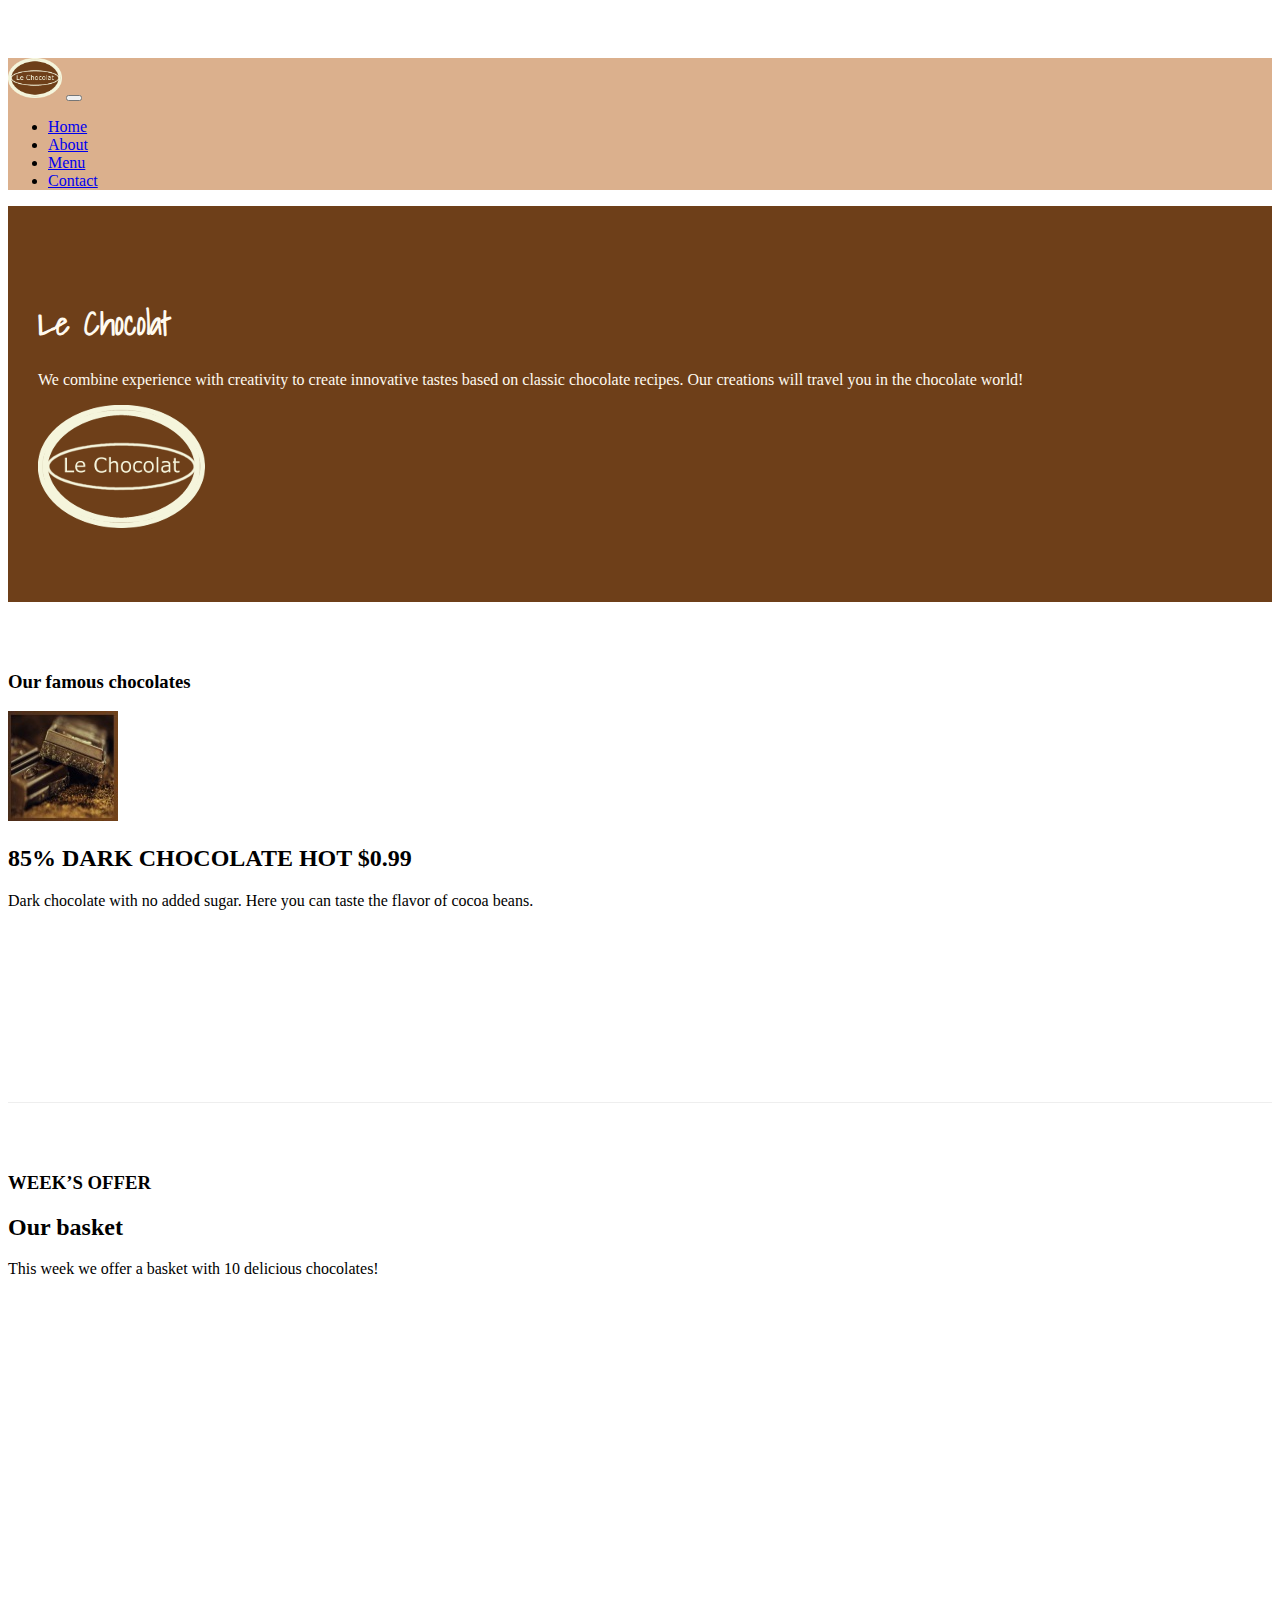
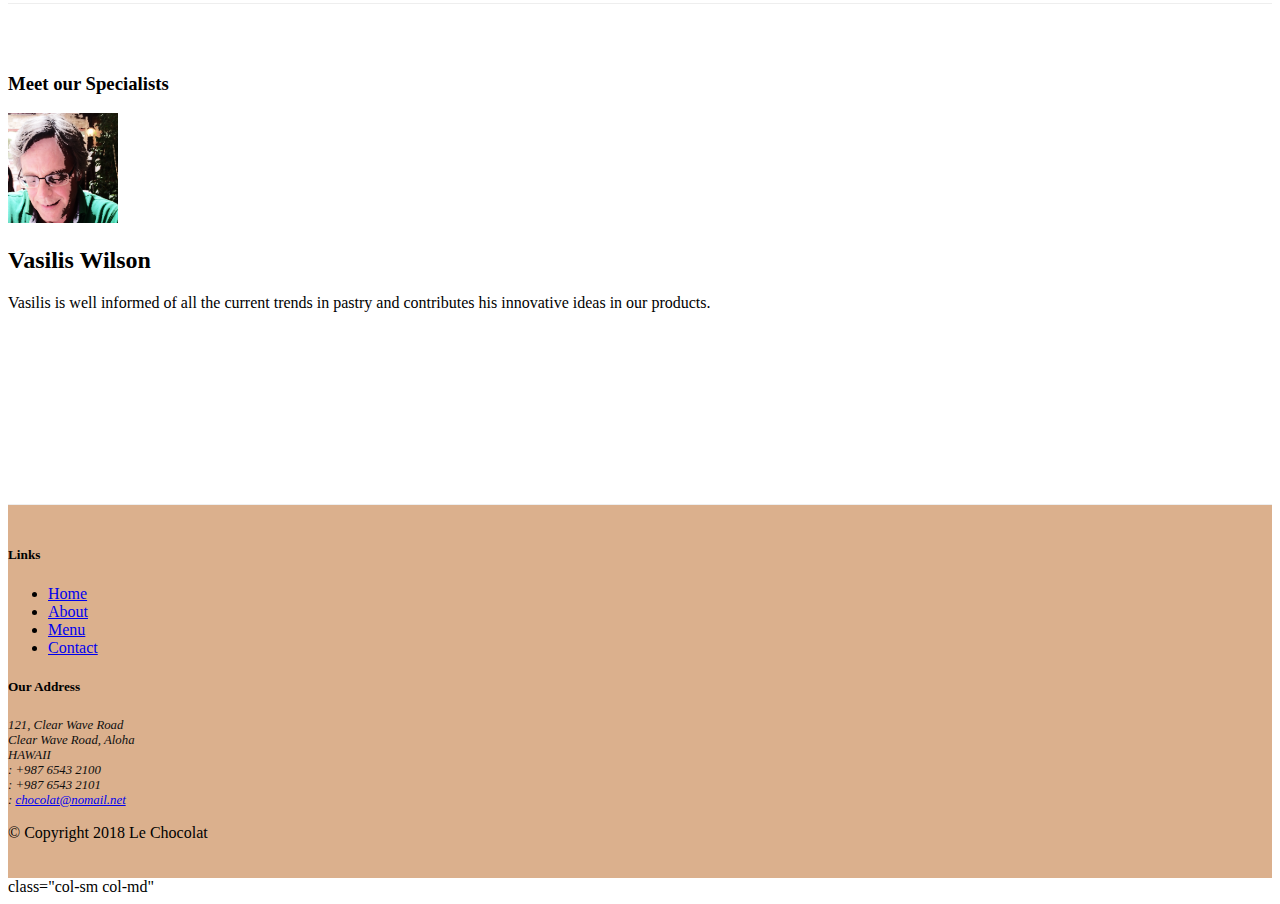
==== index.html @ 82e1a4b0 "Alerting Users" ====
<!DOCTYPE html>
<html lang="en">

<head>
    <!-- Required meta tags always come first -->
    <meta charset="utf-8">
    <meta name="viewport" content="width=device-width, initial-scale=1, shrink-to-fit=no">
    <meta http-equiv="x-ua-compatible" content="ie=edge">
    <!-- Bootstrap CSS -->
    <link rel="stylesheet" href="node_modules/bootstrap/dist/css/bootstrap.min.css">
    <link rel="stylesheet" href="css/styles.css">
    <link href="https://fonts.googleapis.com/css?family=Shadows+Into+Light&display=swap" rel="stylesheet">
    <link rel="stylesheet" href="node_modules/font-awesome/css/font-awesome.min.css">


    <title>Le Chocolat</title>

</head>

<body>
    <nav class="navbar navbar-expand-md navbar-light bg-light fixed-top ">
        <div class="container">
            <a class="navbar-brand" href="index.html"><img src="images/logo.png" height="40" width="54"></a>
            <button class="navbar-toggler" type="button" data-toggle="collapse" data-target="#Navbar">
                <span class="navbar-toggler-icon"></span>
            </button>

            <div class="collapse navbar-collapse" id="Navbar">
                <ul class="navbar-nav">
                    <li class="nav-item active"><a class="nav-link" href="#"><span class="fa fa-home fa-lg"></span>
                            Home</a></li>
                    <li class="nav-item"><a class="nav-link" href="./aboutus.html"> <span
                                class="fa fa-info fa-lg"></span> About</a></li>
                    <li class="nav-item"><a class="nav-link" href="#"><span class="fa fa-list fa-lg"></span> Menu</a>
                    </li>
                    <li class="nav-item"><a class="nav-link" href="#"><span class="fa fa-address-card fa-lg"></span>
                            Contact </a></li>
                </ul>
            </div>
        </div>
    </nav>
    <header class="jumbotron">
        <div class="container">
            <div class="row row-header">
                <div class="col-12 col-sm-8">
                    <h1 style="font-family: 'Shadows Into Light', cursive;">Le Chocolat</h1>
                    <p>We combine experience with creativity to create innovative tastes based on classic chocolate
                        recipes. Our creations will travel you in the chocolate world!</p>
                </div>
                <div class="col col-sm">
                    <img src="images/logo.png" class="img-fluid">
                </div>
            </div>
        </div>
    </header>

    <div class="container">
        <div class="row flex-row-reverse row-content align-items-center">
            <div class="col-sm-4 col-md-3">
                <h3>Our famous chocolates</h3>
            </div>
            <div class="col-sm col-md">
                <div class="media">
                    <img src="images/dark85.jpg" class="d-flex mr-3 img-thumbnail align-self-center">
                    <div class="media-body">
                        <h2>85% DARK CHOCOLATE <span class="badge badge-danger">HOT</span> <span class="badge badge-pill badge-success">$0.99</span> </h2> 
                        <p>Dark chocolate with no added sugar. Here you can taste the flavor of cocoa beans.</p>
                    </div>
                </div>
            </div>
        </div>


        <div class="row row-content align-items-center">
            <div class="col-sm-4 col-md-3">
                <h3>WEEK’S OFFER</h3>
            </div>
            <div class="col-sm col-md">
                <h2>Our basket</h2>
                <p>This week we offer a basket with 10 delicious chocolates! </p>
            </div>
        </div>

        <div class="row flex-row-reverse row-content align-items-center">
            <div class="col-sm-4 col-md-3">
                <h3>Meet our Specialists</h3>
            </div>
            <div class="col-sm col-md">
                <div class="media">
                    <img class="d-flex mr-3 img-thumbnail align-self-center" src="images/cartoonVasilis.png"
                        alt="Vasilis Wilson">
                    <div class="media-body">
                        <h2 class="mt-0">Vasilis Wilson</h2>
                        <p class="col d-none d-md-block">Vasilis is well informed of all the current
                            trends in pastry and contributes his innovative ideas in our products.</p>
                    </div>
                </div>

            </div>
        </div>
    </div>

    <footer class="footer">
        <div class="container">
            <div class="row">
                <div class="col-5 offset-1 col-sm-2">
                    <h5>Links</h5>
                    <ul class="list-unstyled">
                        <li><a href="#">Home</a></li>
                        <li><a href="/aboutus.html">About</a></li>
                        <li><a href="#">Menu</a></li>
                        <li><a href="#">Contact</a></li>
                    </ul>
                </div>
                <div class="col-6 col-sm-5">
                    <h5>Our Address</h5>
                    <address>
                        121, Clear Wave Road<br>
                        Clear Wave Road, Aloha<br>
                        HAWAII<br>
                        <i class="fa fa-phone fa-lg"></i>: +987 6543 2100<br>
                        <i class="fa fa-fax fa-lg"></i>: +987 6543 2101<br>
                        <i class="fa fa-envelope fa-lg"></i> : <a
                            href="mailto:chocolat@nomail.net">chocolat@nomail.net</a>
                    </address>
                </div>
                <div class="col col-sm-4 align-self-center">
                    <div style="text-align:center">
                        <a href="http://google.com/+"> <i class="fa fa-google-plus"></i></a>
                        <a href="http://www.facebook.com/profile.php?id="> <i class="fa fa-facebook"></i></a>
                        <a href="http://www.linkedin.com/in/"> <i class="fa fa-linkedin"></i></a>
                        <a href="http://twitter.com/"> <i class="fa fa-twitter"></i></a>
                        <a href="http://youtube.com/"> <i class="fa fa-youtube"></i></a>
                        <a href="mailto:"> <i class="fa fa-envelope-o"></i></a>
                    </div>
                </div>
            </div>
            <div class="row justify-content-center">
                <div class="col-auto">
                    <p> &copy; Copyright 2018 Le Chocolat</p>
                </div>
            </div>
        </div>
    </footer>
    <!-- jQuery first, then Tether, then Bootstrap JS. -->
    <script src="node_modules/jquery/dist/jquery.min.js"></script>
    <script src="node_modules/tether/dist/js/tether.min.js"></script>
    <script src="node_modules/popper.js/dist/umd/popper.min.js"></script>
    <script src="node_modules/bootstrap/dist/js/bootstrap.min.js"></script>
</body>

</html>class="col-sm col-md"
---- css/styles.css ----
.row-header{
    margin:0px auto;
    padding:0px;
}
.row-content {
    margin:0px auto;
    padding: 50px 0px 50px 0px;
    border-bottom: 1px ridge;
    min-height:400px;
}
.footer{
    background-color: #dbb08d;
    margin:0px auto;
    padding: 20px 0px 20px 0px;
}
.jumbotron {
    padding:70px 30px 70px 30px;
    margin:0px auto;
    background: #6E3F19;
    color:floralwhite;
}
address{
    font-size:80%;
    margin:0px;
    color:#0f0f0f;
}
.bg-light {
    background-color: #dbb08d !important;
}
body{
    padding:50px 0px 0px 0px;
    z-index:0;
}
.table .thead-dark th{
    color:floralwhite;
    background-color:#6E3F19
}
tr:hover {background-color:#dbb08db0!important}
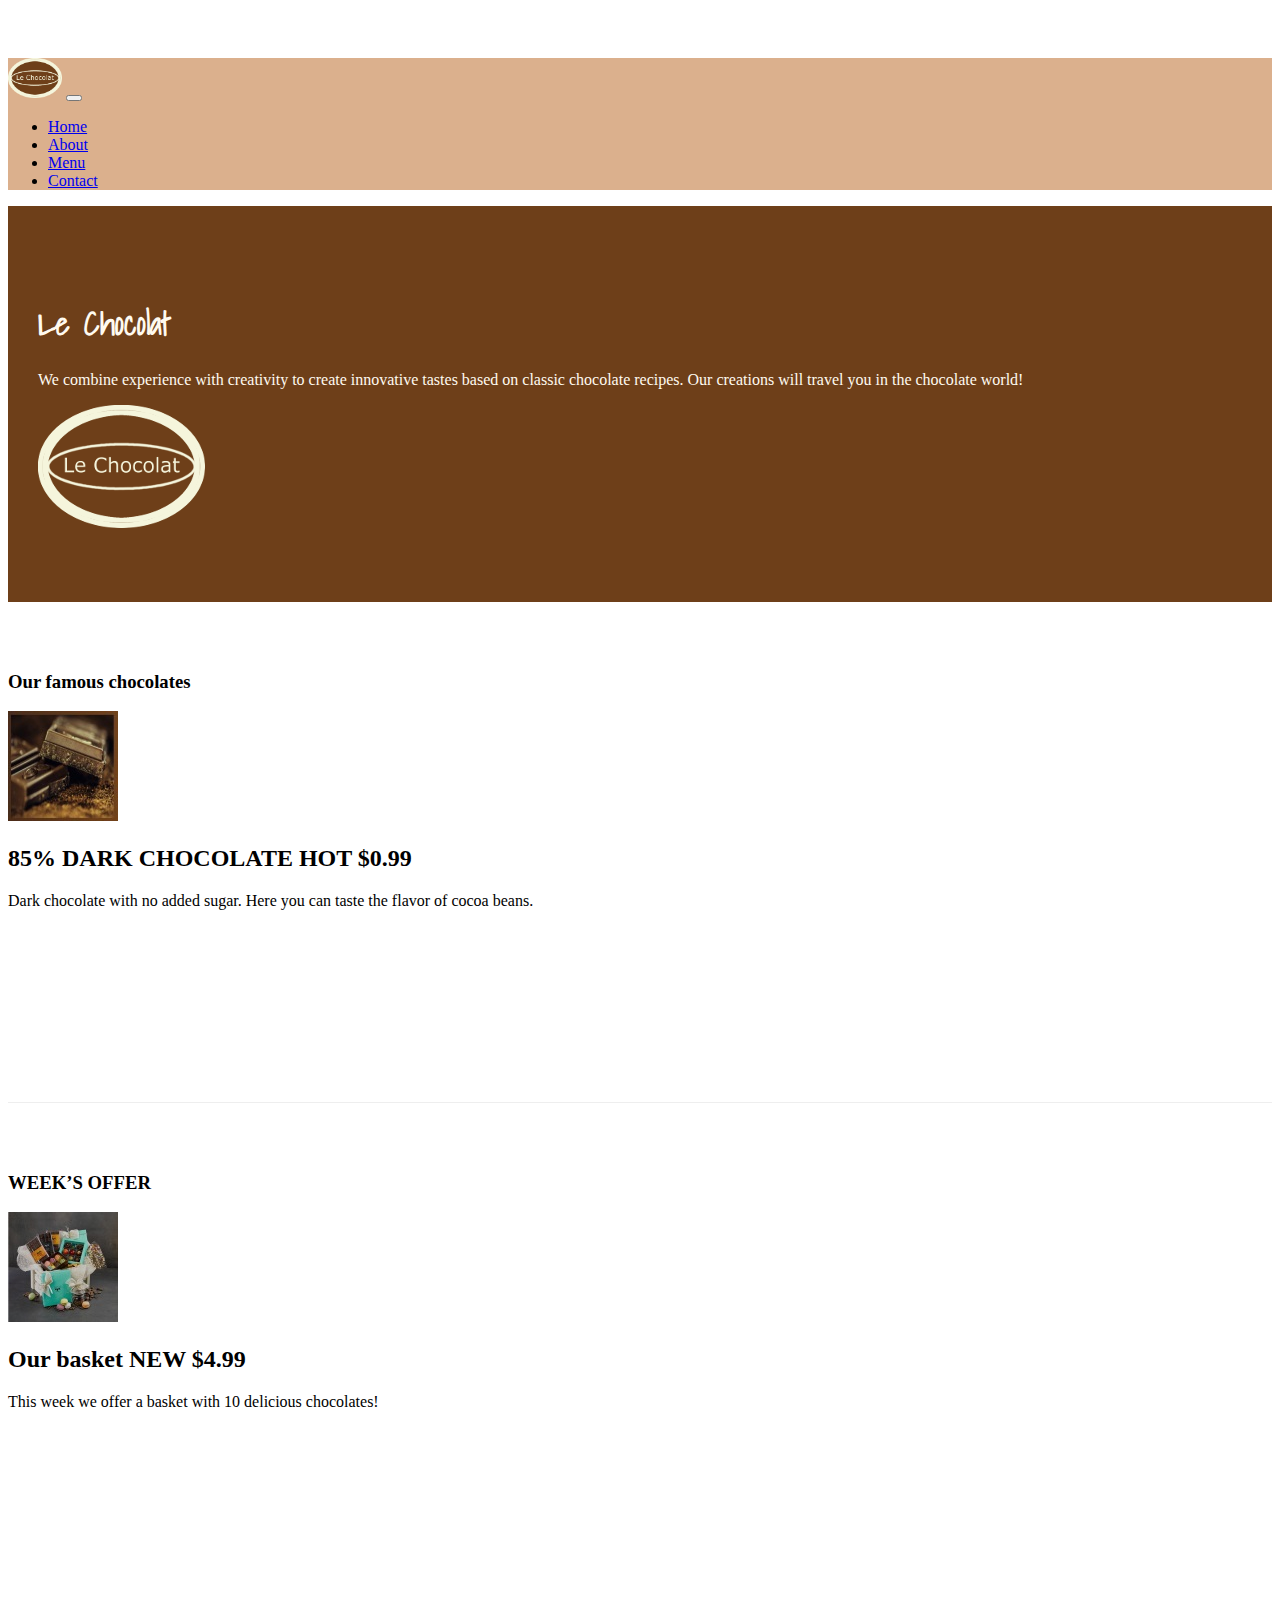
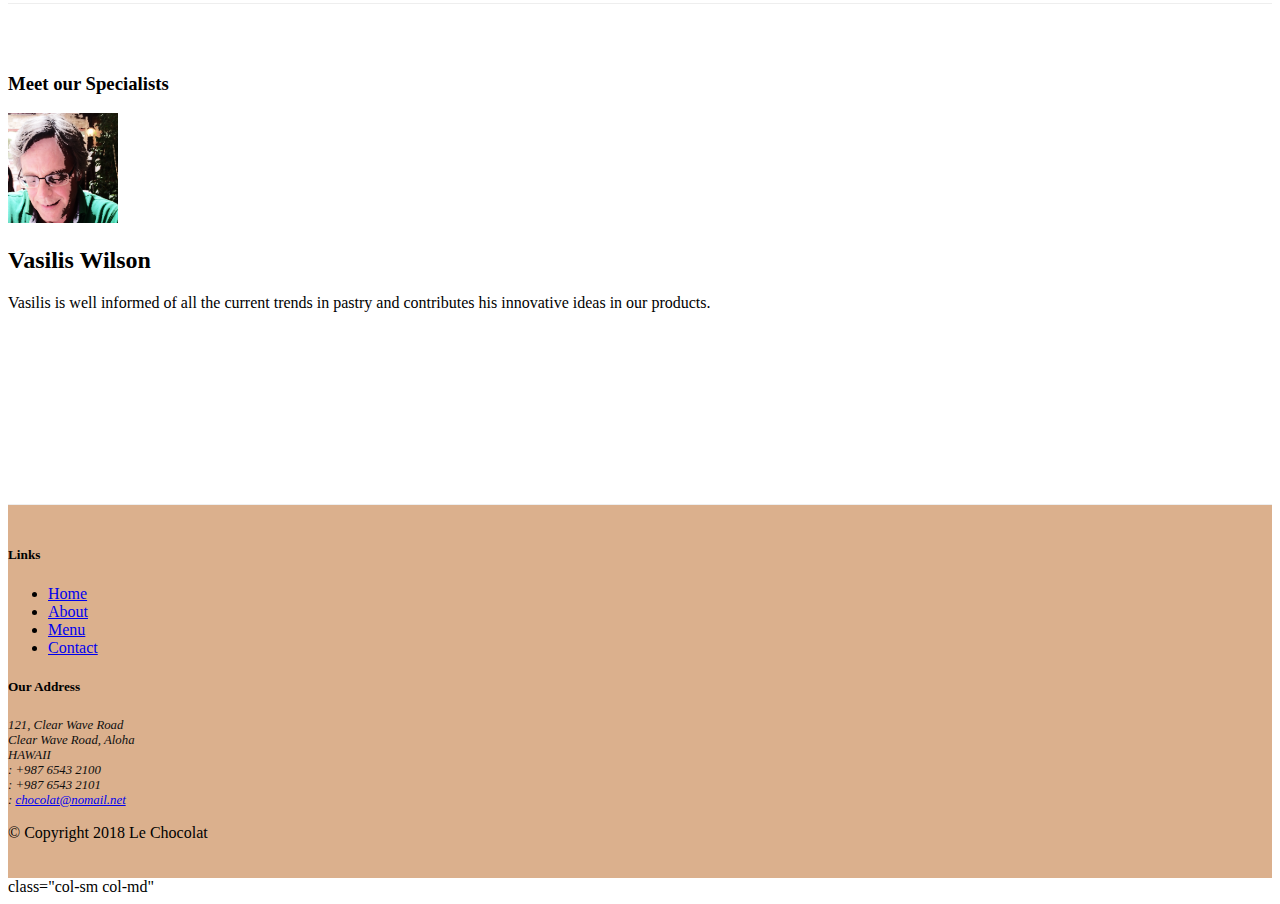
==== commit bf2c83cb: "Assignment4" ====
--- a/index.html
+++ b/index.html
@@ -33,7 +33,8 @@
                                 class="fa fa-info fa-lg"></span> About</a></li>
                     <li class="nav-item"><a class="nav-link" href="#"><span class="fa fa-list fa-lg"></span> Menu</a>
                     </li>
-                    <li class="nav-item"><a class="nav-link" href="#"><span class="fa fa-address-card fa-lg"></span>
+                    <li class="nav-item"><a class="nav-link" href="/contactus.html"><span
+                                class="fa fa-address-card fa-lg"></span>
                             Contact </a></li>
                 </ul>
             </div>
@@ -63,15 +64,31 @@
                 <div class="media">
                     <img src="images/dark85.jpg" class="d-flex mr-3 img-thumbnail align-self-center">
                     <div class="media-body">
-                        <h2>85% DARK CHOCOLATE <span class="badge badge-danger">HOT</span> <span class="badge badge-pill badge-success">$0.99</span> </h2> 
+                        <h2>85% DARK CHOCOLATE <span class="badge badge-danger">HOT</span> <span
+                                class="badge badge-pill badge-success">$0.99</span> </h2>
                         <p>Dark chocolate with no added sugar. Here you can taste the flavor of cocoa beans.</p>
                     </div>
                 </div>
             </div>
         </div>
 
+        <div class="row flex-row-reverse row-content align-items-center">
+            <div class="col-sm-4 col-md-3">
+                <h3>WEEK’S OFFER</h3>
+            </div>
+            <div class="col-sm col-md">
+                <div class="media">
+                    <img src="images/promotion.jpg" class="d-flex mr-3 img-thumbnail align-self-center">
+                    <div class="media-body">
+                        <h2>Our basket <span class="badge badge-danger">NEW</span> <span
+                                class="badge badge-pill badge-success">$4.99</span> </h2>
+                        <p>This week we offer a basket with 10 delicious chocolates!</p>
+                    </div>
+                </div>
+            </div>
+        </div>
 
-        <div class="row row-content align-items-center">
+        <!-- <div class="row row-content align-items-center">
             <div class="col-sm-4 col-md-3">
                 <h3>WEEK’S OFFER</h3>
             </div>
@@ -79,7 +96,7 @@
                 <h2>Our basket</h2>
                 <p>This week we offer a basket with 10 delicious chocolates! </p>
             </div>
-        </div>
+        </div> -->
 
         <div class="row flex-row-reverse row-content align-items-center">
             <div class="col-sm-4 col-md-3">
@@ -109,7 +126,7 @@
                         <li><a href="#">Home</a></li>
                         <li><a href="/aboutus.html">About</a></li>
                         <li><a href="#">Menu</a></li>
-                        <li><a href="#">Contact</a></li>
+                        <li><a href="/contactus.html">Contact</a></li>
                     </ul>
                 </div>
                 <div class="col-6 col-sm-5">
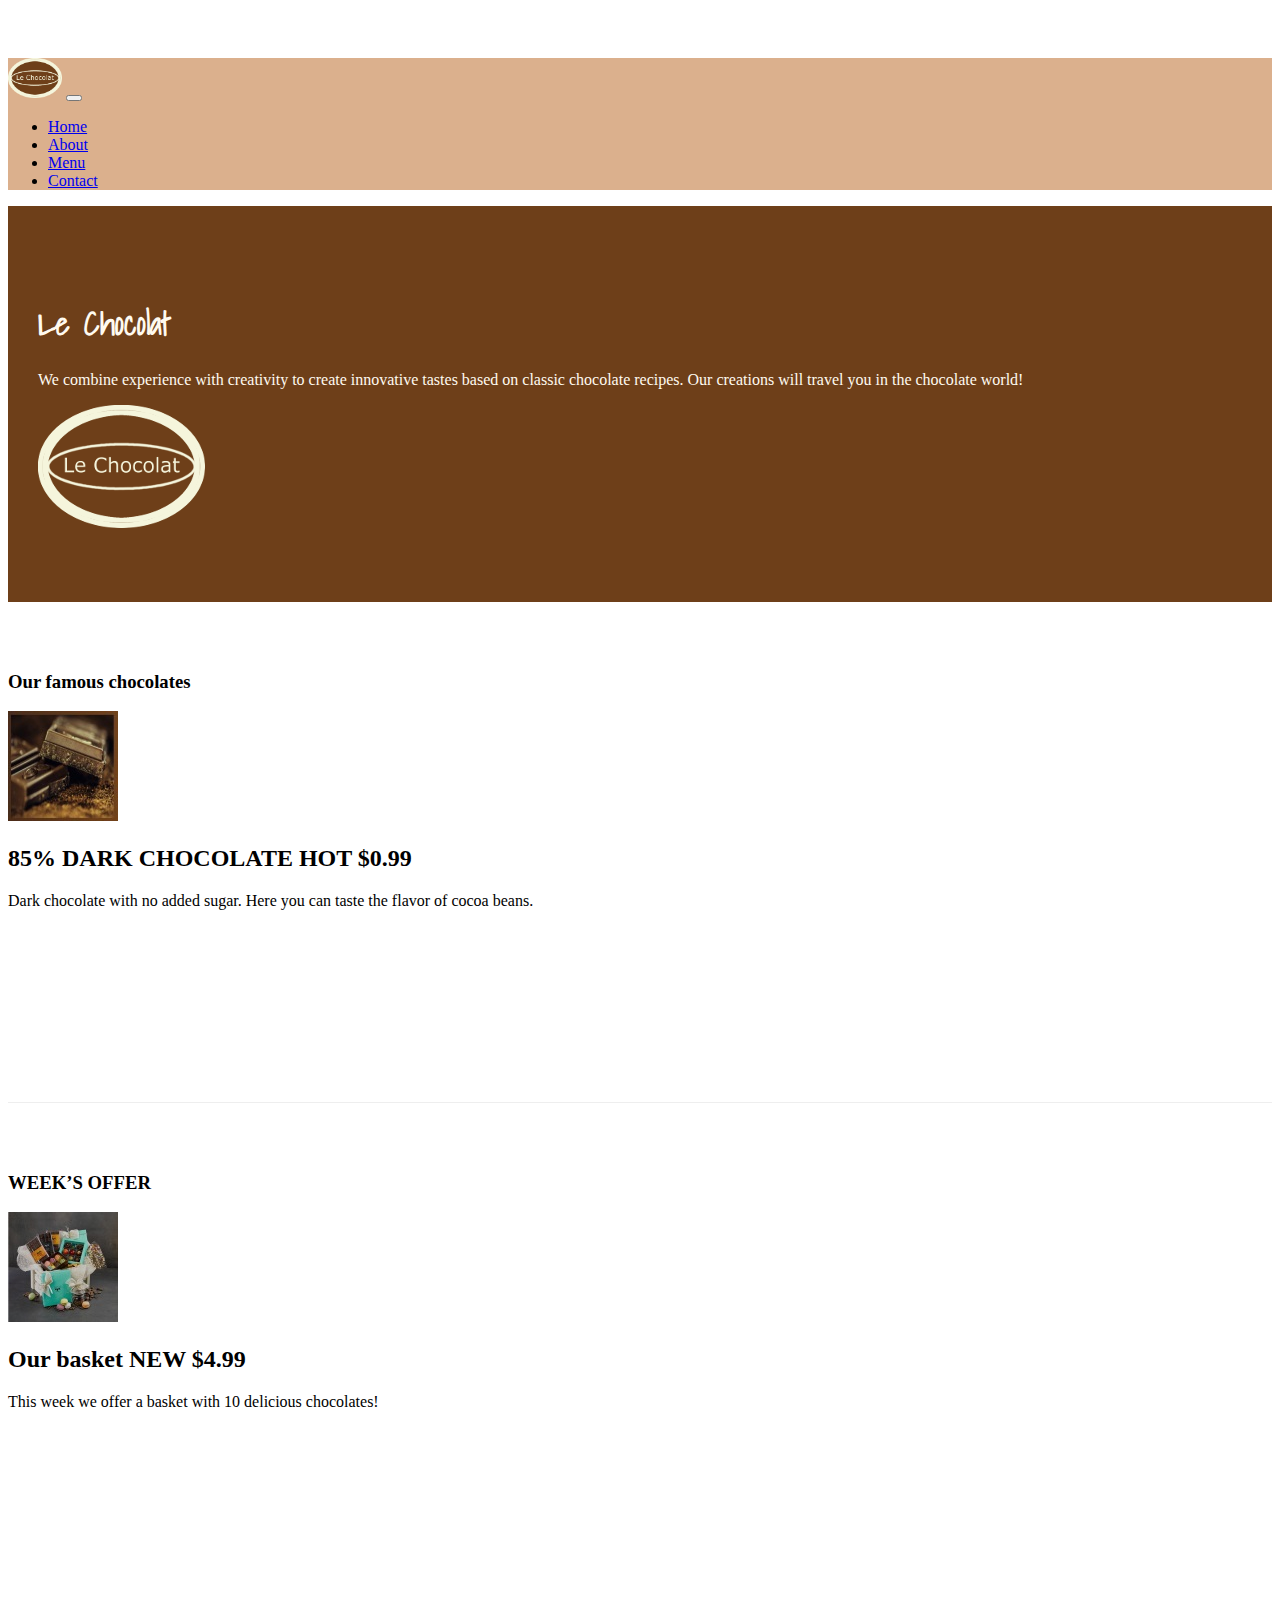
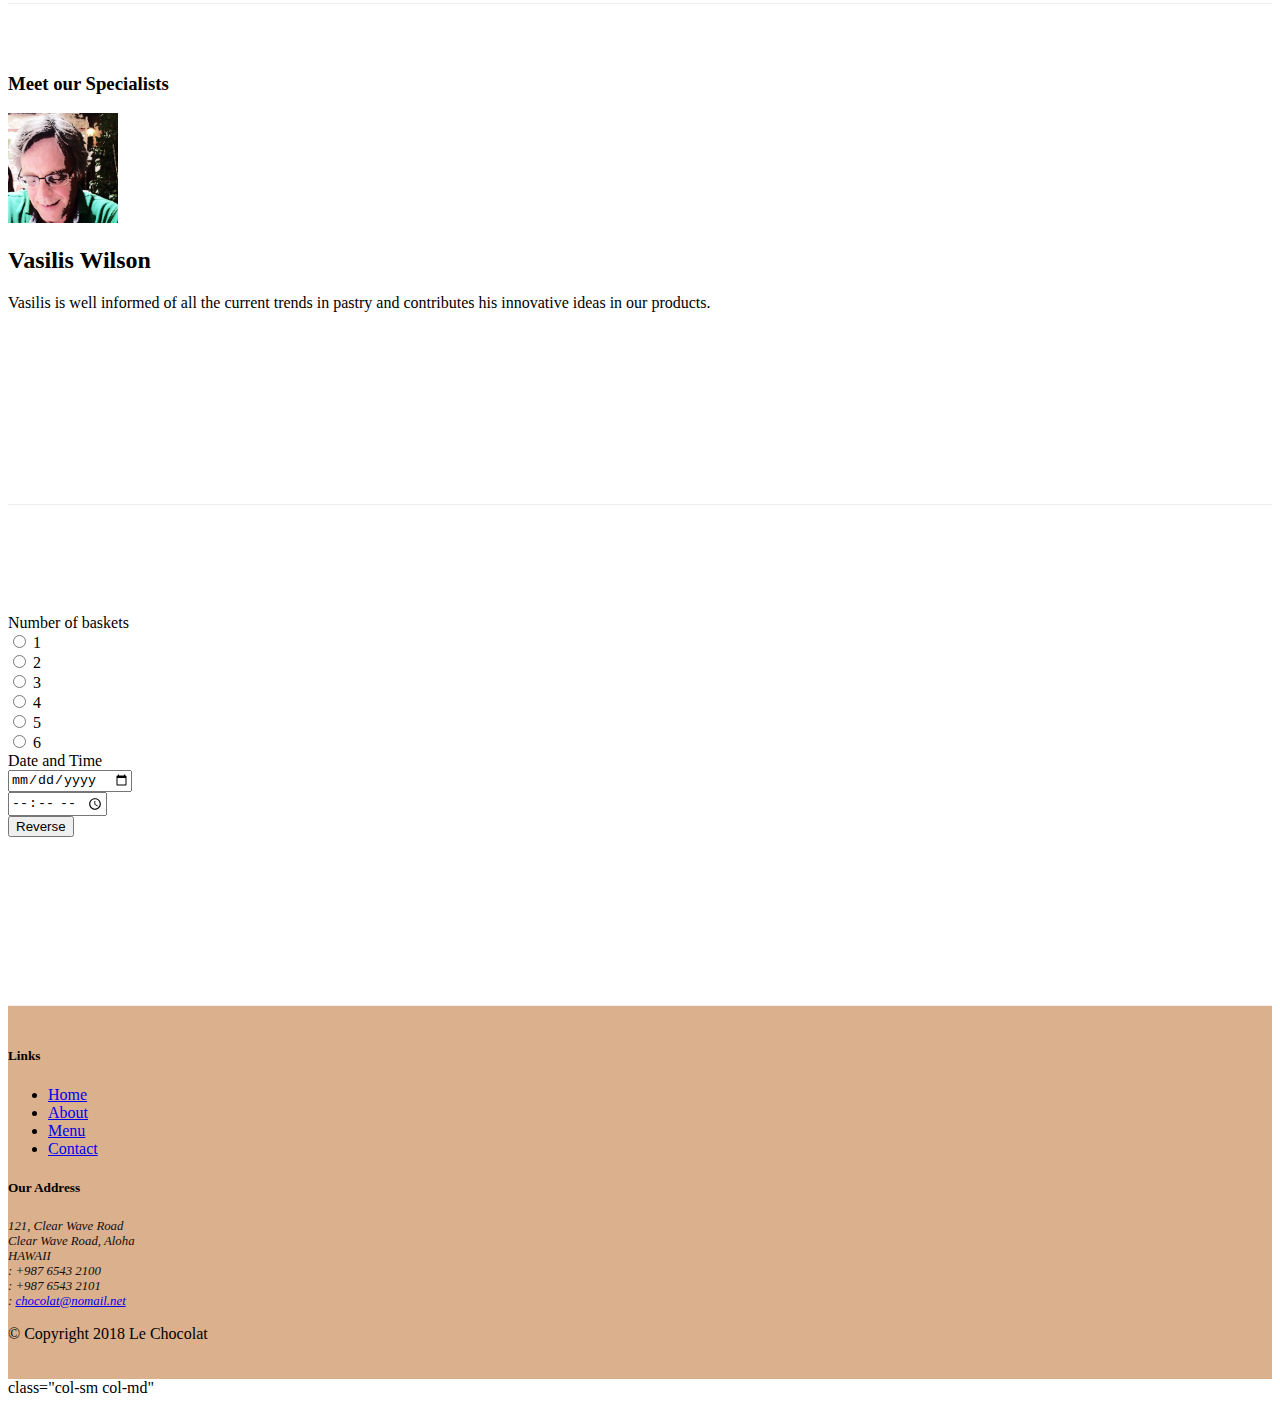
==== commit 1adf7398: ""Bootstrap Assignment 9 Task 1" ====
--- a/index.html
+++ b/index.html
@@ -115,6 +115,73 @@
 
             </div>
         </div>
+        <div class="row row-content justify-content-center">
+            <div class="col -12 col-sm-8">
+                <div class="cardd border-default">
+                    <h3 class="card-header bg-warning" style="color: white">Reserve your baskets</h3>
+                    <div class="card-body">
+                        <form>
+                            <div class="form-group row">
+                                <label for="optradio" class="col-12 col-sm-3 col-form-label">
+                                    Number of baskets
+                                </label>
+                                <div class="col-12 col-sm-9">
+                                    <div class="form-check form-check-inline">
+                                        <input class="form-check-input" type="radio" name="inlineRadioOptions"
+                                            id="inlineRadio1" value="option1">
+                                        <label class="form-check-label" for="inlineRadio1">1</label>
+                                    </div>
+                                    <div class="form-check form-check-inline">
+                                        <input class="form-check-input" type="radio" name="inlineRadioOptions"
+                                            id="inlineRadio2" value="option2">
+                                        <label class="form-check-label" for="inlineRadio2">2</label>
+                                    </div>
+                                    <div class="form-check form-check-inline">
+                                        <input class="form-check-input" type="radio" name="inlineRadioOptions"
+                                            id="inlineRadio3" value="option3">
+                                        <label class="form-check-label" for="inlineRadio3">3</label>
+                                    </div>
+                                    <div class="form-check form-check-inline">
+                                        <input class="form-check-input" type="radio" name="inlineRadioOptions"
+                                            id="inlineRadio4" value="option4">
+                                        <label class="form-check-label" for="inlineRadio4">4</label>
+                                    </div>
+                                    <div class="form-check form-check-inline">
+                                        <input class="form-check-input" type="radio" name="inlineRadioOptions"
+                                            id="inlineRadio5" value="option5">
+                                        <label class="form-check-label" for="inlineRadio5">5</label>
+                                    </div>
+                                    <div class="form-check form-check-inline">
+                                        <input class="form-check-input" type="radio" name="inlineRadioOptions"
+                                            id="inlineRadio6" value="option6">
+                                        <label class="form-check-label" for="inlineRadio6">6</label>
+                                    </div>
+                                </div>
+                            </div>
+                            <div class="form-group row">
+                                <label class="col-12 col-sm-3 col form-label">Date and Time</label>
+                                <div class="input-group col-12 col-sm-4">
+                                    <div class="input-group-prepend">
+                                        <span class="input-group-text"><i class="fa fa-calendar"></i></span>
+
+                                    </div>
+                                    <input type="date" class="form-control" id="date">
+                                </div>
+                                <div class="input-group col-12 col-sm-4">
+                                    <div class="input-group-prepend">
+                                        <span class="input-group-text"><i class="fa fa-clock-o"></i></span>
+
+                                    </div>
+                                    <input type="time" class="form-control" id="time">
+                                </div>
+
+                            </div>
+                            <button type="submit" class="btn btn-primary btn-sm col-sm-offset-2">Reverse</button>
+                        </form>
+                    </div>
+                </div>
+            </div>
+        </div>
     </div>
 
     <footer class="footer">
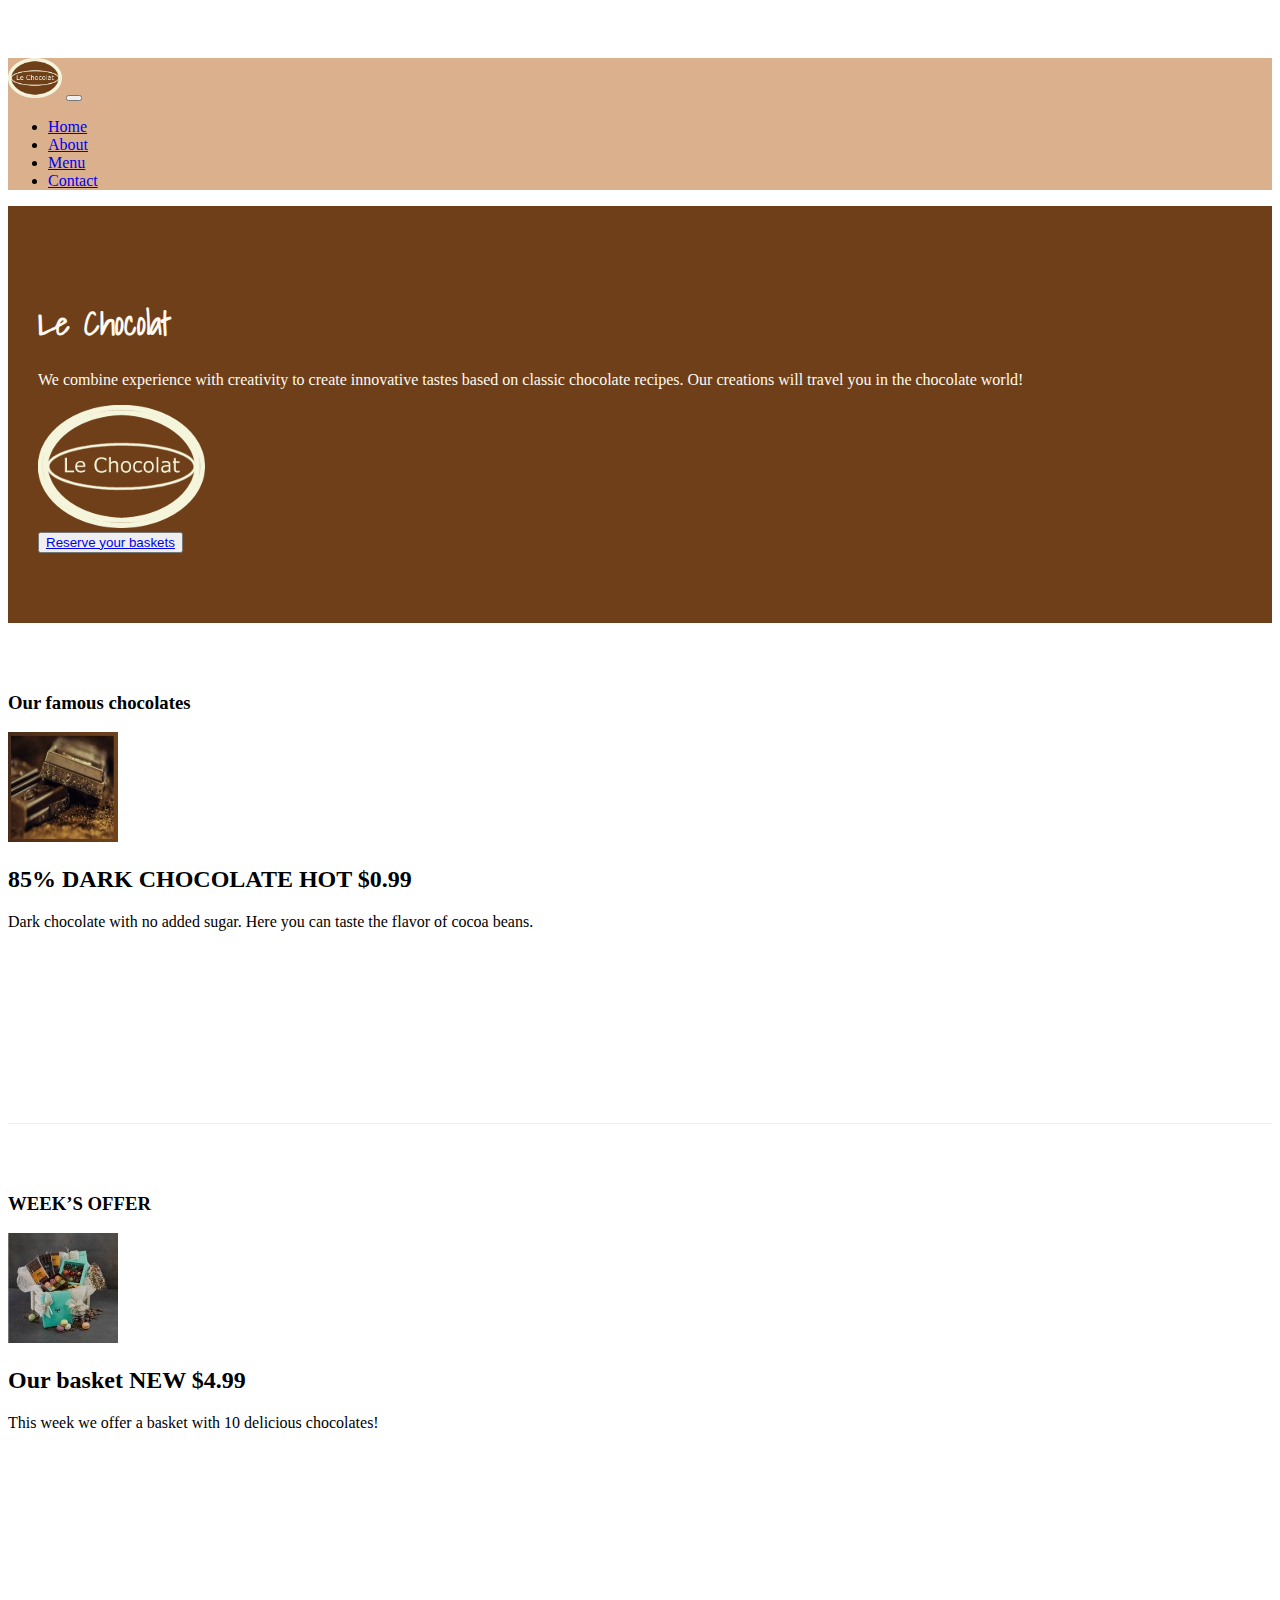
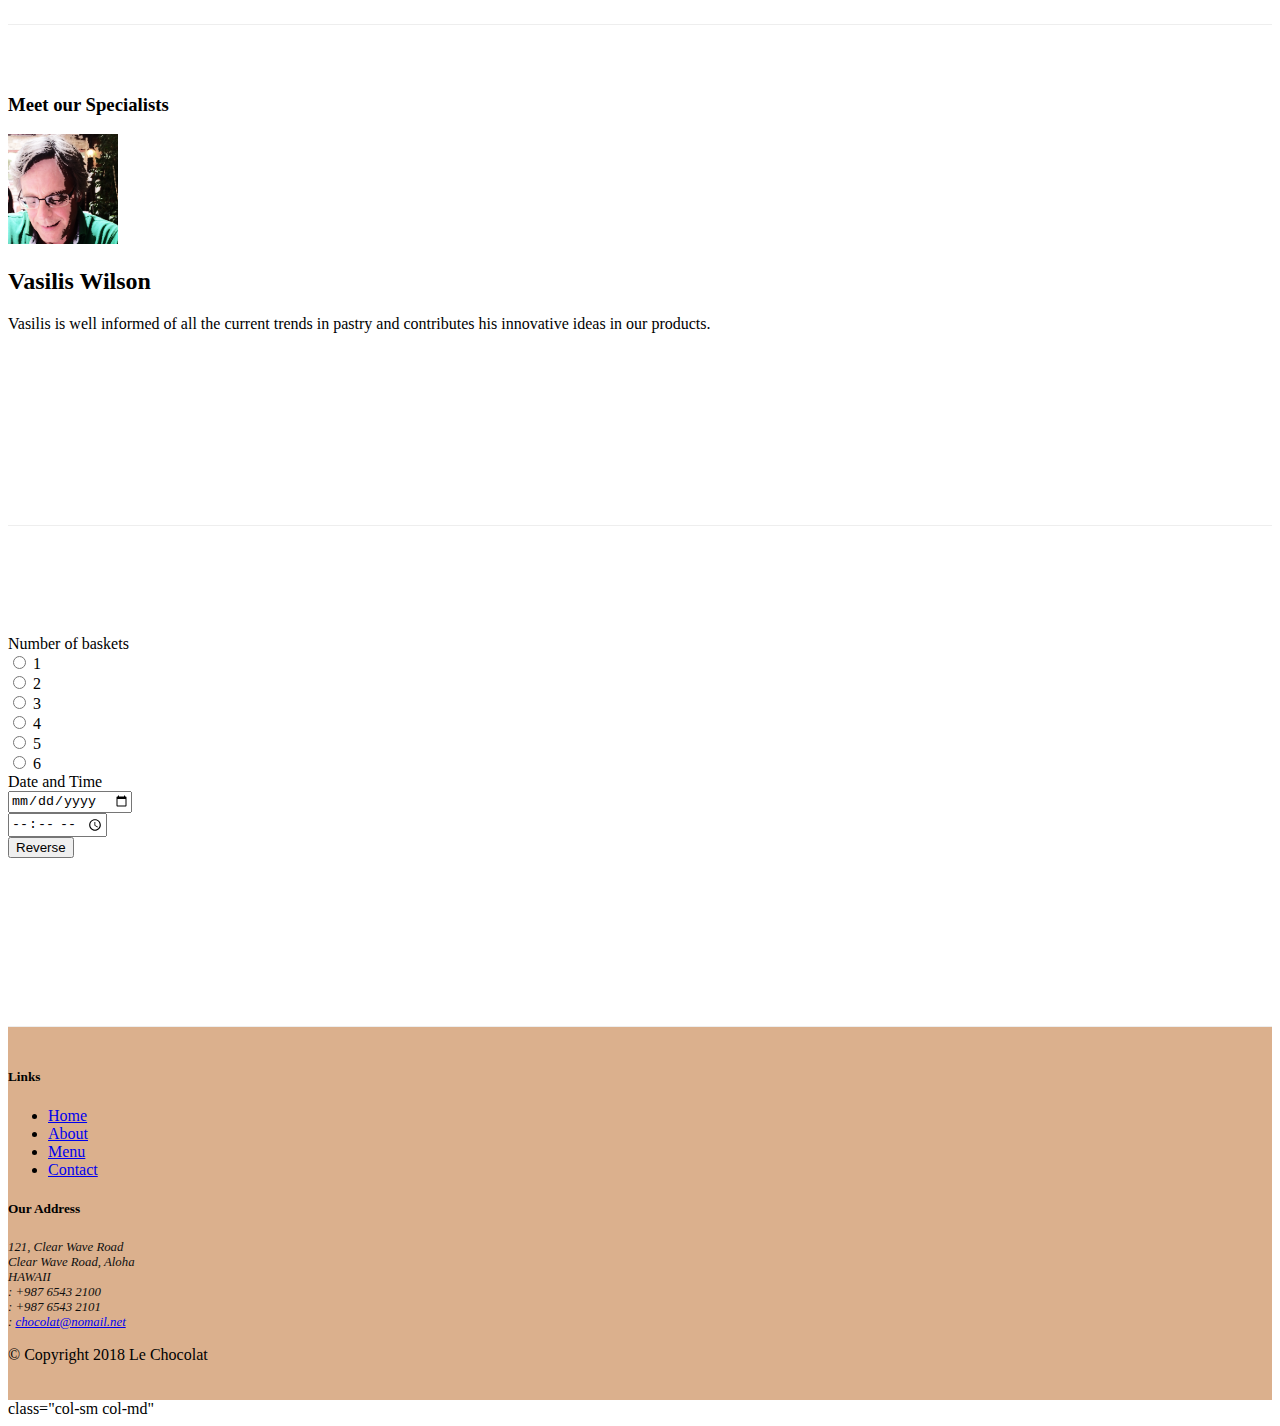
==== commit 6b4ad92b: "Bootstrap Assignment 9 Task 2" ====
--- a/index.html
+++ b/index.html
@@ -43,18 +43,21 @@
     <header class="jumbotron">
         <div class="container">
             <div class="row row-header">
-                <div class="col-12 col-sm-8">
+                <div class="col-12 col-sm-6">
                     <h1 style="font-family: 'Shadows Into Light', cursive;">Le Chocolat</h1>
                     <p>We combine experience with creativity to create innovative tastes based on classic chocolate
                         recipes. Our creations will travel you in the chocolate world!</p>
                 </div>
-                <div class="col col-sm">
+                <div class="col-12 col-sm-3">
                     <img src="images/logo.png" class="img-fluid">
                 </div>
+                <div class="col-12 col-sm-3 align-self-center">
+                    <!-- <a class="btn btn-warning btn-sm" href="#reserve-form" role="button"> Reserve your baskets</a> -->
+                    <button class="btn btn-warning"><a href="#reverve-form">Reserve your baskets</a></button>
+                </div>
             </div>
         </div>
     </header>
-
     <div class="container">
         <div class="row flex-row-reverse row-content align-items-center">
             <div class="col-sm-4 col-md-3">
@@ -66,7 +69,8 @@
                     <div class="media-body">
                         <h2>85% DARK CHOCOLATE <span class="badge badge-danger">HOT</span> <span
                                 class="badge badge-pill badge-success">$0.99</span> </h2>
-                        <p>Dark chocolate with no added sugar. Here you can taste the flavor of cocoa beans.</p>
+                        <p>Dark chocolate with no added sugar. Here you can taste the flavor of cocoa
+                            beans.</p>
                     </div>
                 </div>
             </div>
@@ -118,7 +122,7 @@
         <div class="row row-content justify-content-center">
             <div class="col -12 col-sm-8">
                 <div class="cardd border-default">
-                    <h3 class="card-header bg-warning" style="color: white">Reserve your baskets</h3>
+                    <h3 class="card-header bg-warning" style="color: white" id="reserve-form">Reserve your baskets</h3>
                     <div class="card-body">
                         <form>
                             <div class="form-group row">
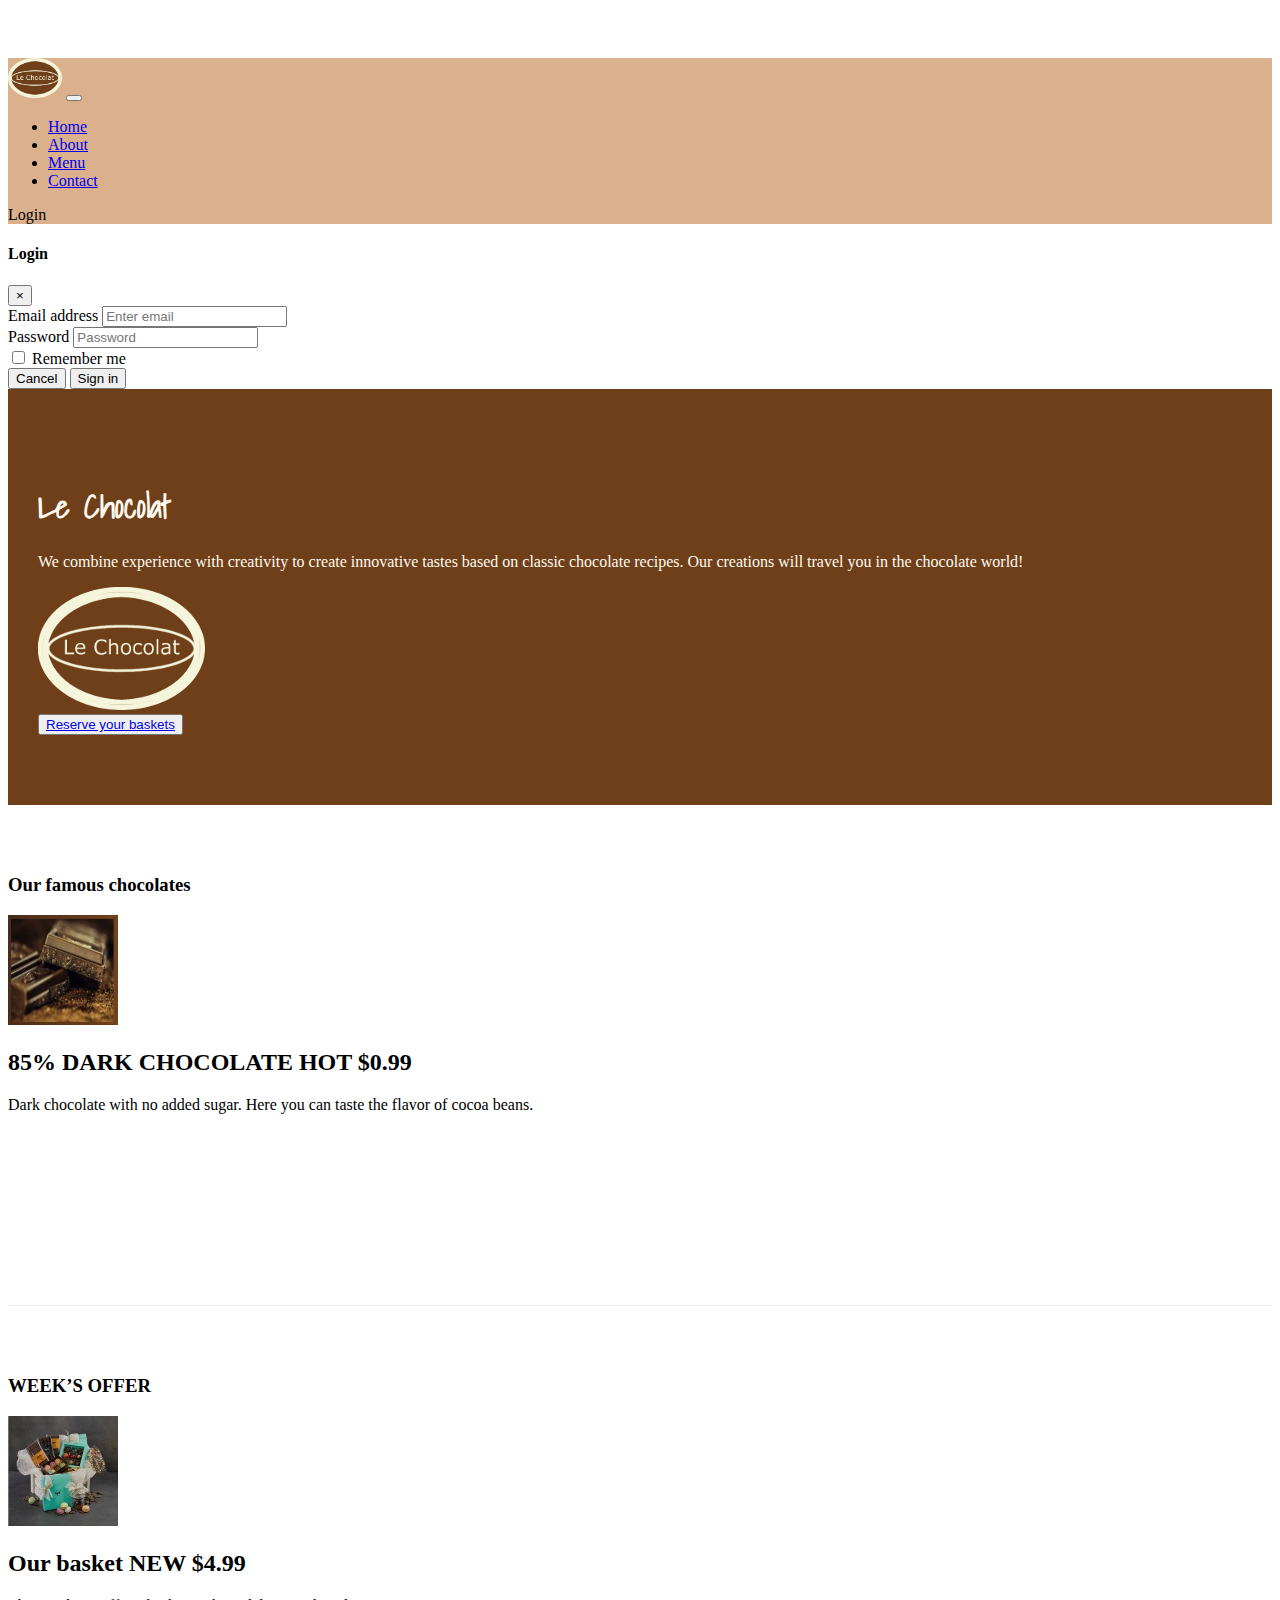
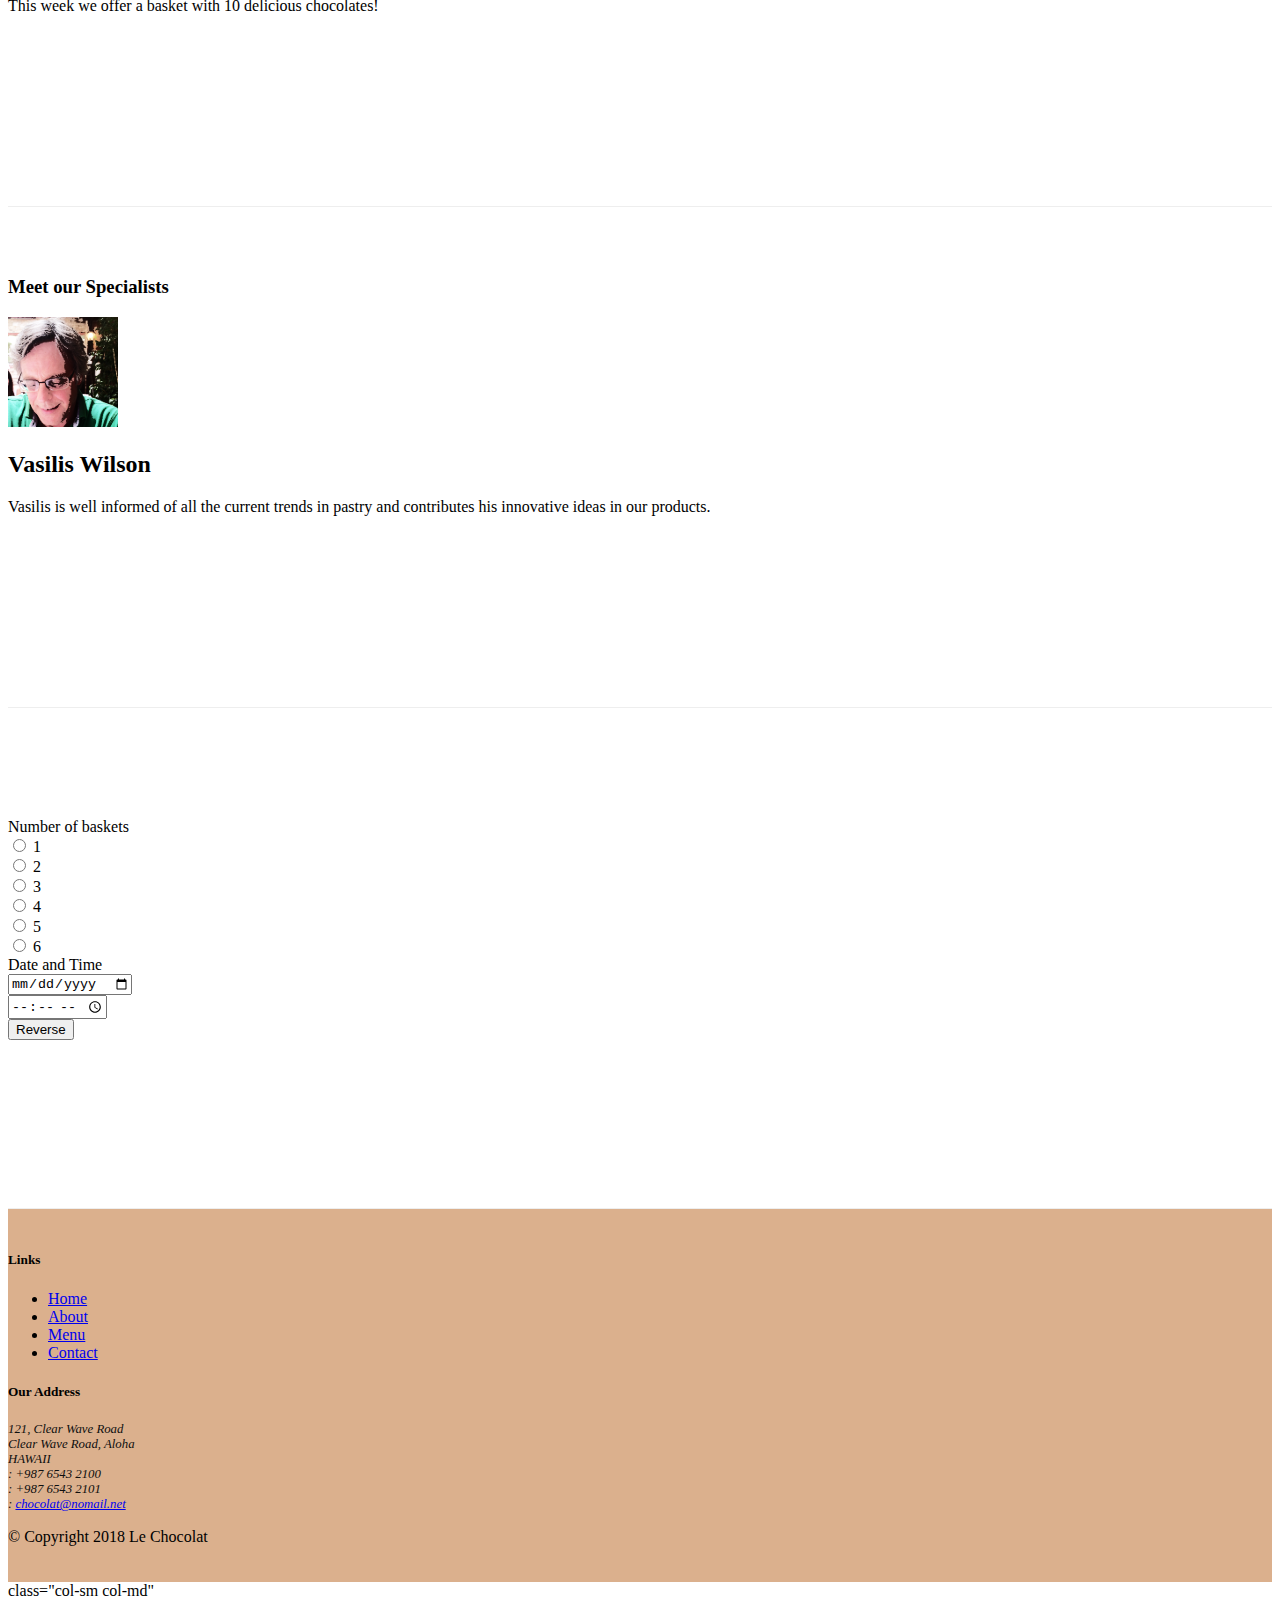
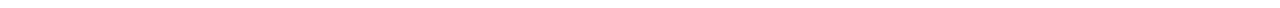
==== commit 6a2d2b7e: "Tooltip and Modal" ====
--- a/index.html
+++ b/index.html
@@ -26,7 +26,7 @@
             </button>
 
             <div class="collapse navbar-collapse" id="Navbar">
-                <ul class="navbar-nav">
+                <ul class="navbar-nav  mr-auto">
                     <li class="nav-item active"><a class="nav-link" href="#"><span class="fa fa-home fa-lg"></span>
                             Home</a></li>
                     <li class="nav-item"><a class="nav-link" href="./aboutus.html"> <span
@@ -37,9 +37,56 @@
                                 class="fa fa-address-card fa-lg"></span>
                             Contact </a></li>
                 </ul>
+                <span class="navbar-text">
+                    <a data-toggle="modal" data-target="#loginModal">
+                        <span class="fa fa-sign-in"></span> Login
+                    </a>
+                </span>
             </div>
         </div>
     </nav>
+    <div id="loginModal" class="modal fade" role="dialog">
+        <div class="modal-dialog modal-lg" role="content">
+            <!-- Modal content-->
+            <div class="modal-content">
+                <div class="modal-header">
+                    <h4 class="modal-title">Login </h4>
+                    <button type="button" class="close" data-dismiss="modal">&times</button>
+                </div>
+                <div class="modal-body">
+                    <form class="form-inline">
+                        <div class="form-group">
+                            <label class="sr-only" for="exampleInputEmail3">Email
+                                address
+                            </label>
+                            <input type="email" class="form-control form-control-sm mr-1" id="exampleInputEmail3"
+                                placeholder="Enter email">
+                        </div>
+                        <div class="form-group">
+                            <label class="sr-only" for="exampleInputPassword3">
+                                Password
+                            </label>
+                            <input type="password" class="form-control form-control-sm mr-1" id="exampleInputPassword3"
+                                placeholder="Password">
+                        </div>
+                        <div class="form-check">
+                            <label class="form-check-label">
+                                <input class="form-check-input" type="checkbox">
+                                Remember me
+                            </label>
+                        </div>
+                    </form>
+                </div>
+                <div class="modal-footer">
+                    <button type="button" class="btn btn-default btn-sm" data-dismiss="modal">Cancel
+                    </button>
+                    <button type="submit" class="btn btn-primary btn-sm">
+                        Sign in
+                    </button>
+                </div>
+            </div>
+        </div>
+    </div>
     <header class="jumbotron">
         <div class="container">
             <div class="row row-header">
@@ -53,7 +100,10 @@
                 </div>
                 <div class="col-12 col-sm-3 align-self-center">
                     <!-- <a class="btn btn-warning btn-sm" href="#reserve-form" role="button"> Reserve your baskets</a> -->
-                    <button class="btn btn-warning"><a href="#reverve-form">Reserve your baskets</a></button>
+                    <button class="btn btn-warning"><a href="#reverve-form" data-toggle="tooltip" data-html="true"
+                            title="Or Call us <br> <strong>+ 987 6543 2100</strong>" data-placement="bottom">Reserve
+                            your
+                            baskets</a></button>
                 </div>
             </div>
         </div>
@@ -235,6 +285,11 @@
     <script src="node_modules/tether/dist/js/tether.min.js"></script>
     <script src="node_modules/popper.js/dist/umd/popper.min.js"></script>
     <script src="node_modules/bootstrap/dist/js/bootstrap.min.js"></script>
+    <script>
+        $(function () {
+            $('[data-toggle="tooltip"]').tooltip()
+        })
+    </script>
 </body>
 
 </html>class="col-sm col-md"--- a/css/styles.css
+++ b/css/styles.css
@@ -35,4 +35,10 @@
     color:floralwhite;
     background-color:#6E3F19
 }
-tr:hover {background-color:#dbb08db0!important}+tr:hover {background-color:#dbb08db0!important}
+.tab-content {
+    border-left: 1px solid #ddd;
+    border-right: 1px solid #ddd;
+    border-bottom: 1px solid #ddd;
+    padding: 10px;
+  }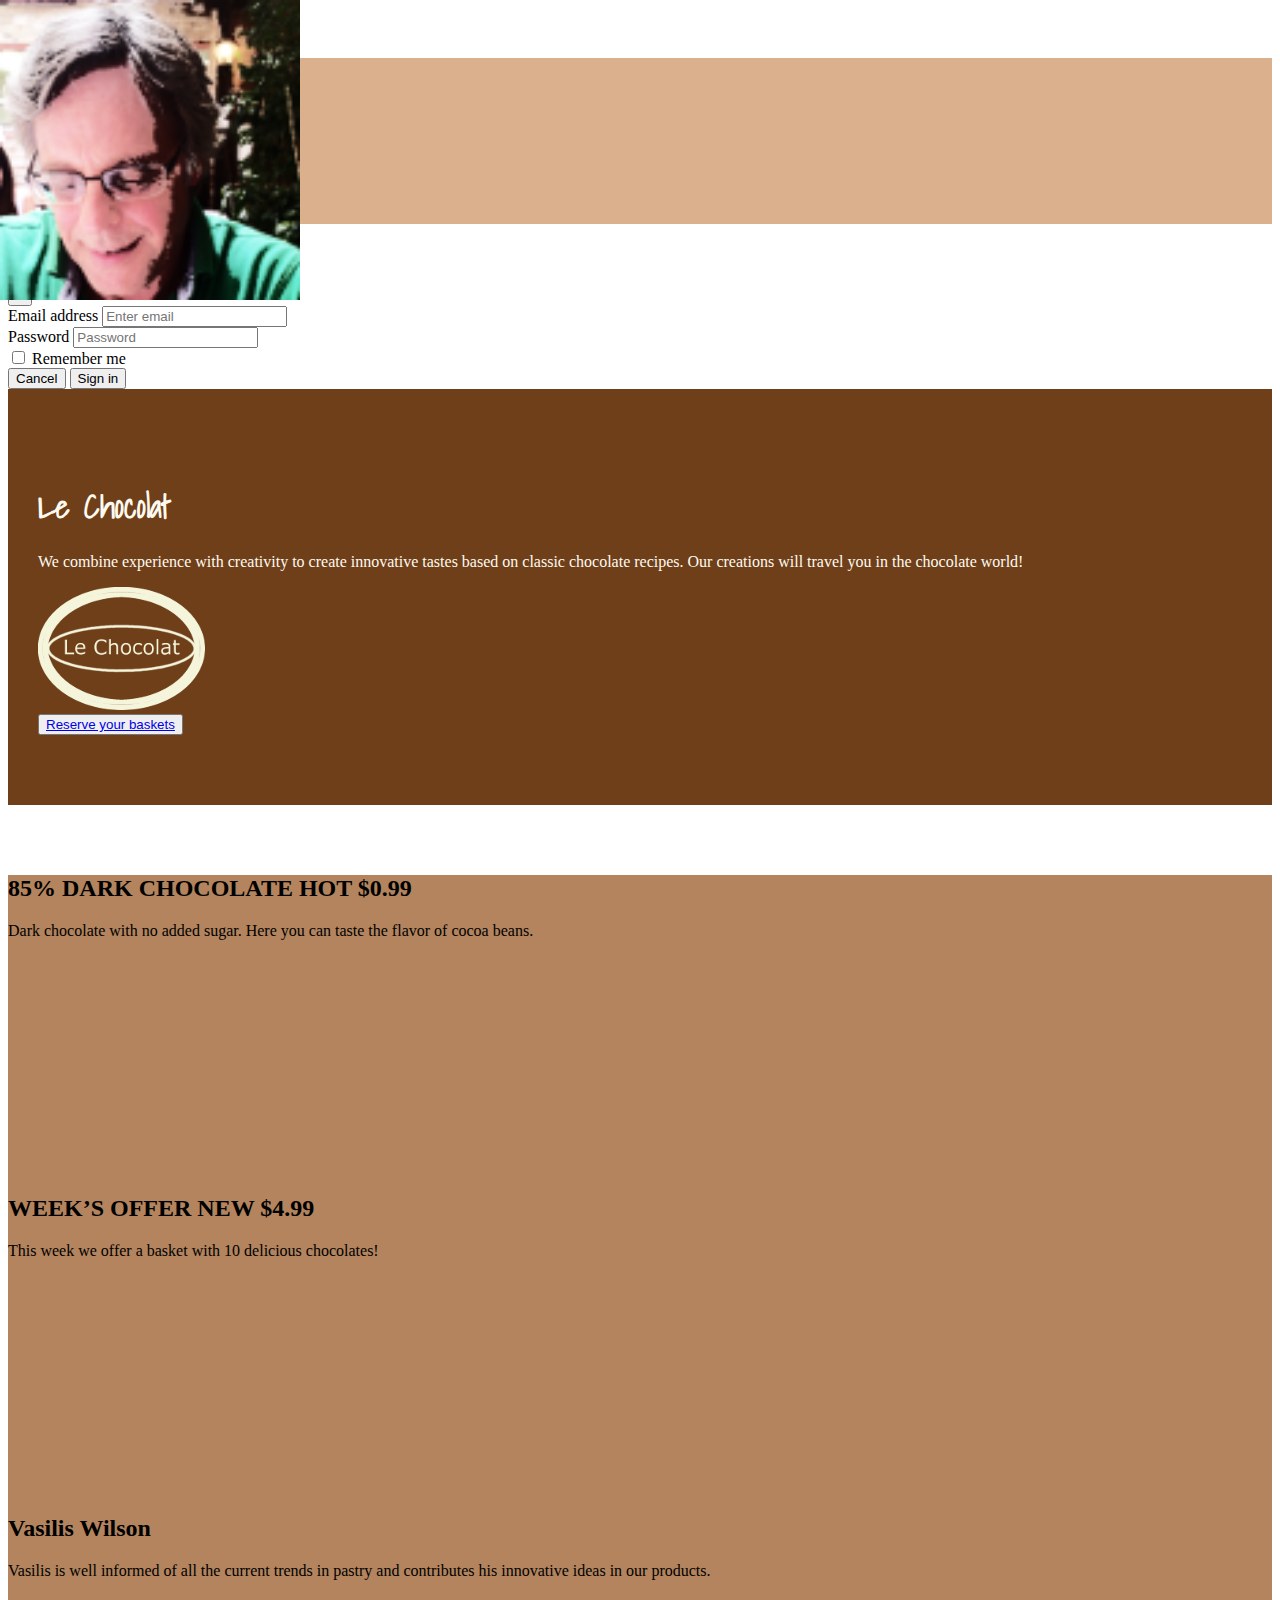
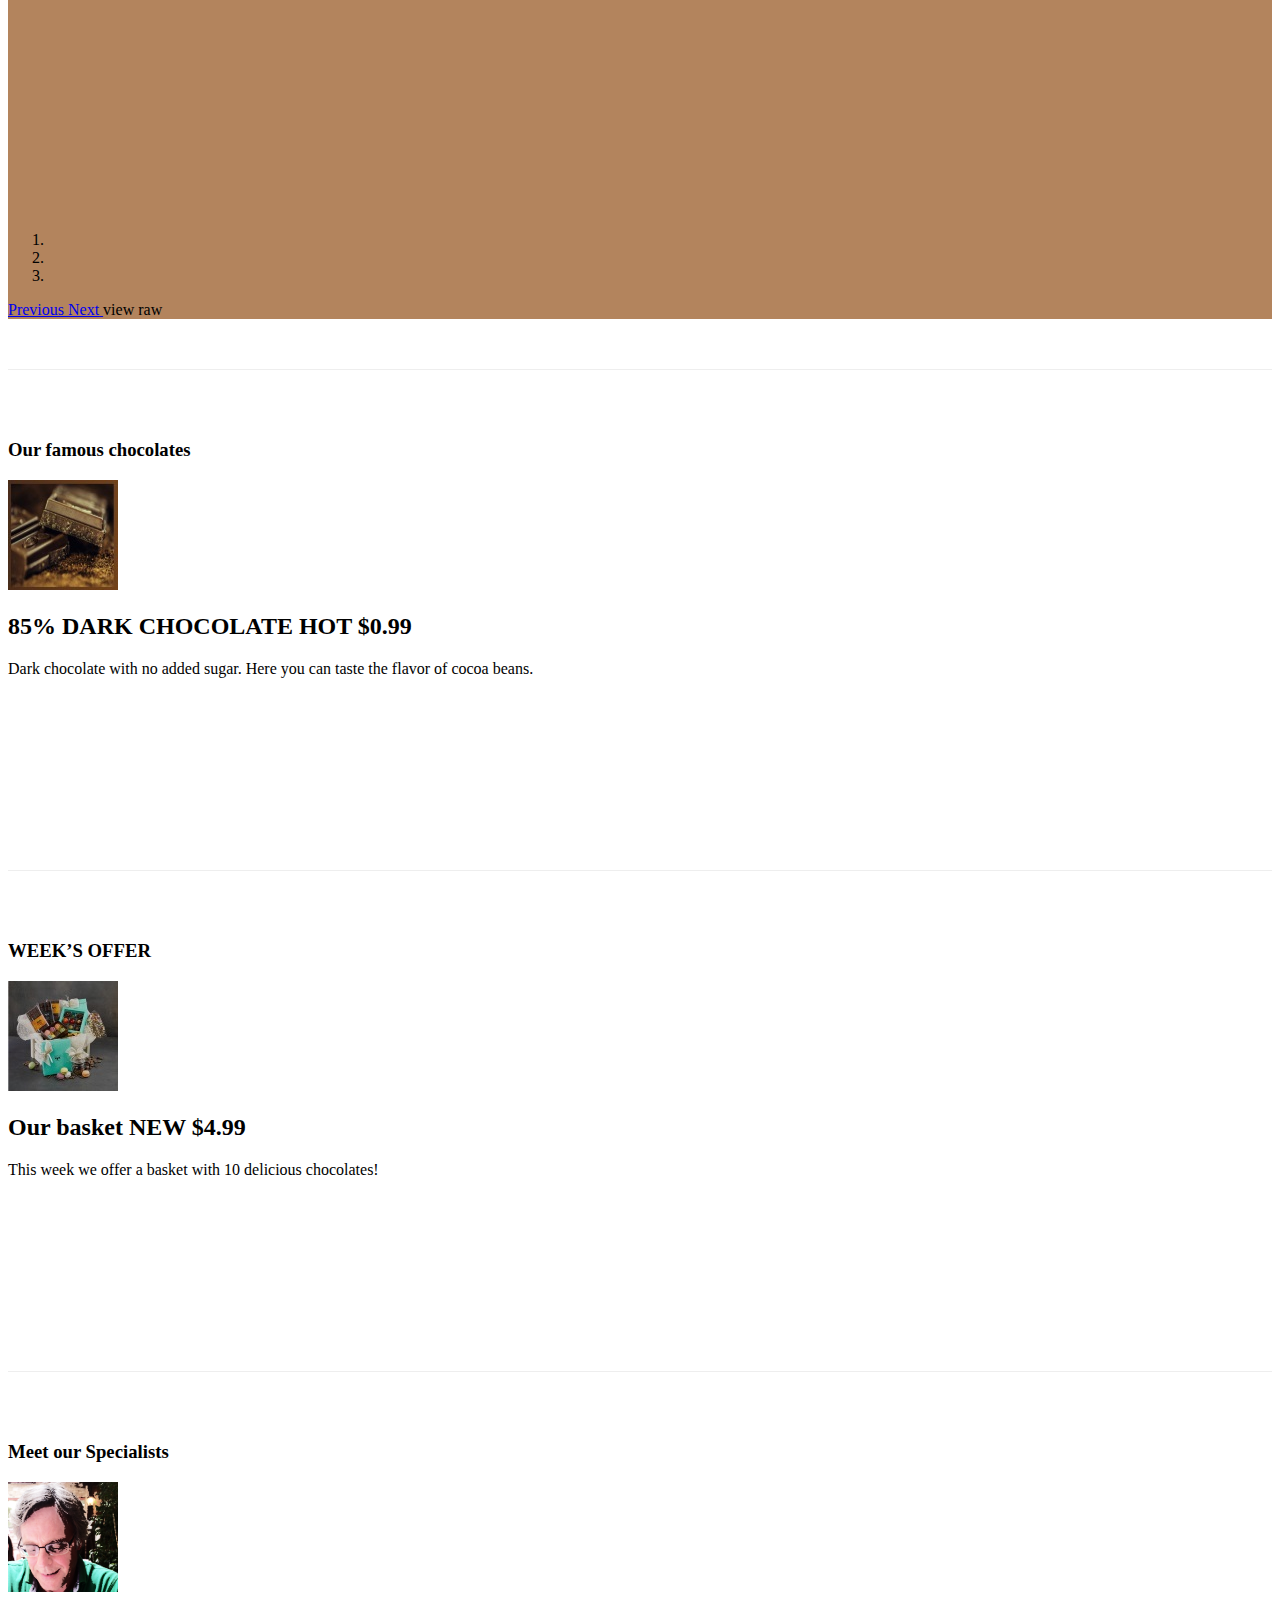
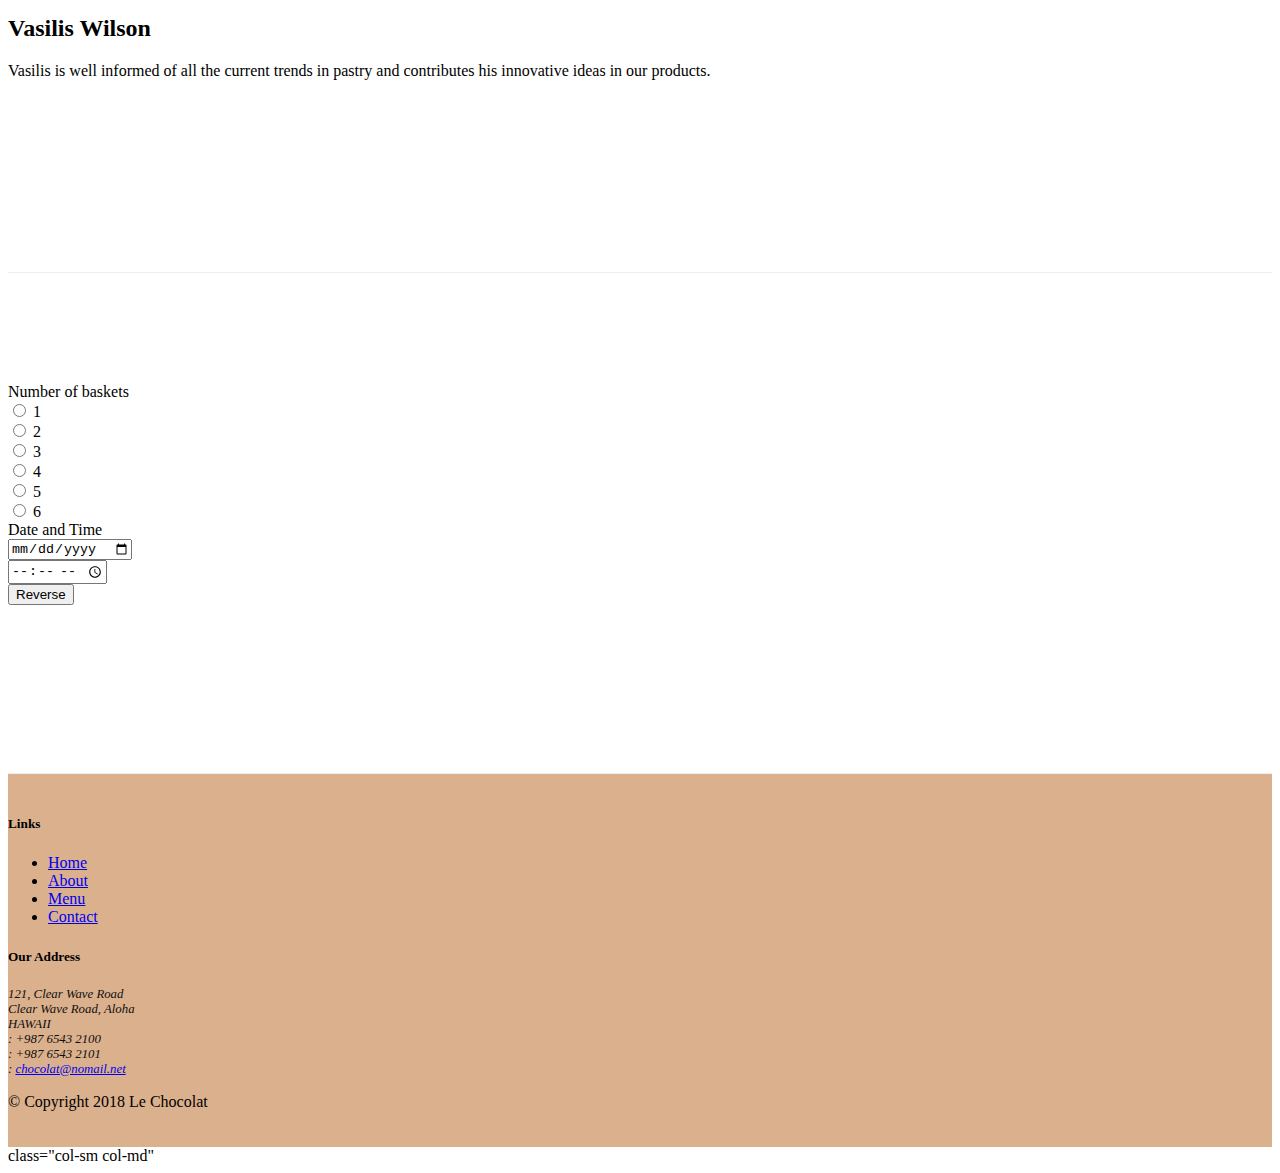
==== commit 285fe53f: "Carousel" ====
--- a/index.html
+++ b/index.html
@@ -109,6 +109,64 @@
         </div>
     </header>
     <div class="container">
+        <div class="row row-content">
+            <div class="col col-12">
+                <div id="mycarousel" class="carousel slide" data-ride="carousel">
+                        <div class="carousel-inner" role="listbox">
+                                <div class="carousel-item active">
+                                    <img src="images/dark85.jpg" alt="85% DARK CHOCOLATE">
+                                    <div class="carousel-caption d-none d-sm-block">
+                                        <h2>85% DARK CHOCOLATE 
+                                            <span class="badge badge-danger">HOT</span>
+                                            <span class="badge badge-pill badge-success">$0.99</span>
+                                        </h2>
+                                        <p class="col d-none d-sm-block">Dark chocolate with no added sugar. 
+                                            Here you can taste the flavor of cocoa beans.
+                                        </p>
+                                    </div>
+                                </div>
+                                <div class="carousel-item">
+                                    <img src="images/promotion.jpg" alt="Our basket">
+                                    <div class="carousel-caption d-none d-sm-block">
+                                        <h2>WEEK’S OFFER 
+                                            <span class="badge badge-danger">NEW</span>
+                                            <span class="badge badge-pill badge-success">$4.99</span>
+                                        </h2>
+                                        <p class="col d-none d-sm-block">This week we offer a basket 
+                                             with 10 delicious chocolates!
+                                        </p>
+                                    </div>
+                                </div>
+                                <div class="carousel-item">
+
+                                    <img src="images/cartoonVasilis.png" alt="Vasilis Wilson">
+                                    <div class="carousel-caption d-none d-sm-block">
+                                        <h2>Vasilis Wilson
+                                         </h2>
+                                        <p class="col d-none d-sm-block">Vasilis is well informed of all the current 
+                                            trends in pastry and contributes his innovative ideas in our products.
+                                        </p>
+                                    </div>
+                                </div>     
+                                <ol class="carousel-indicators">
+                                        <li data-target="#mycarousel" data-slide-to="0" class
+                                          ="active"></li>
+                                        <li data-target="#mycarousel" data-slide-to="1"></li>
+                                        <li data-target="#mycarousel" data-slide-to="2"></li>
+                                    </ol>     
+                                    <a class="carousel-control-prev" href="#mycarousel" role="button" data-slide="prev">
+                                            <span class="carousel-control-prev-icon" aria-hidden="true"></span>
+                                            <span class="sr-only">Previous</span>
+                                        </a>
+                                        <a class="carousel-control-next" href="#mycarousel" role="button" data-slide="next">
+                                            <span class="carousel-control-next-icon" aria-hidden="true"></span>
+                                            <span class="sr-only">Next</span>
+                                        </a>
+                    view raw                                      
+                            </div>   
+                </div>
+            </div>
+        </div>
         <div class="row flex-row-reverse row-content align-items-center">
             <div class="col-sm-4 col-md-3">
                 <h3>Our famous chocolates</h3>
--- a/css/styles.css
+++ b/css/styles.css
@@ -41,4 +41,16 @@
     border-right: 1px solid #ddd;
     border-bottom: 1px solid #ddd;
     padding: 10px;
-  }+  }
+  .carousel {
+    background:#914d15b0
+}
+.carousel-item {
+    height: 300px;
+  }
+  .carousel-item img {
+    position: absolute;
+    top: 0;
+    left: 0;
+    min-height: 300px;
+}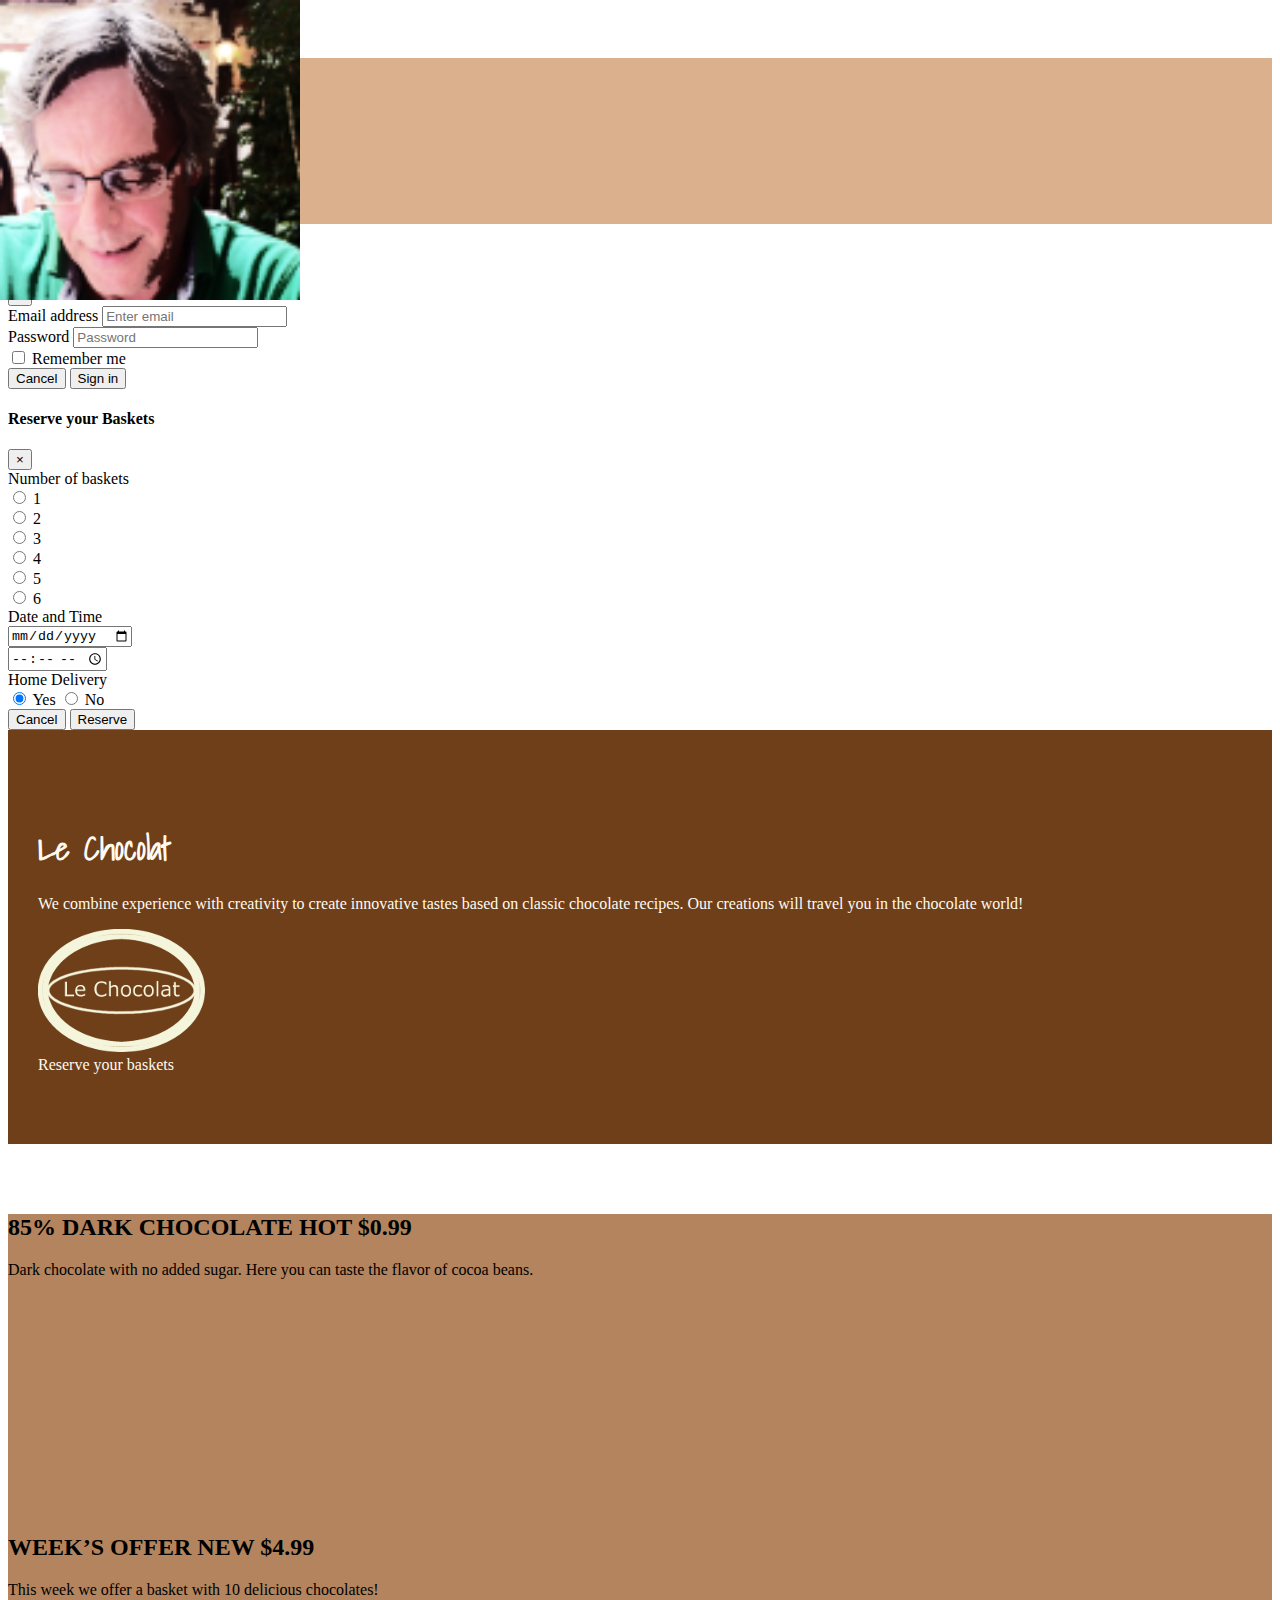
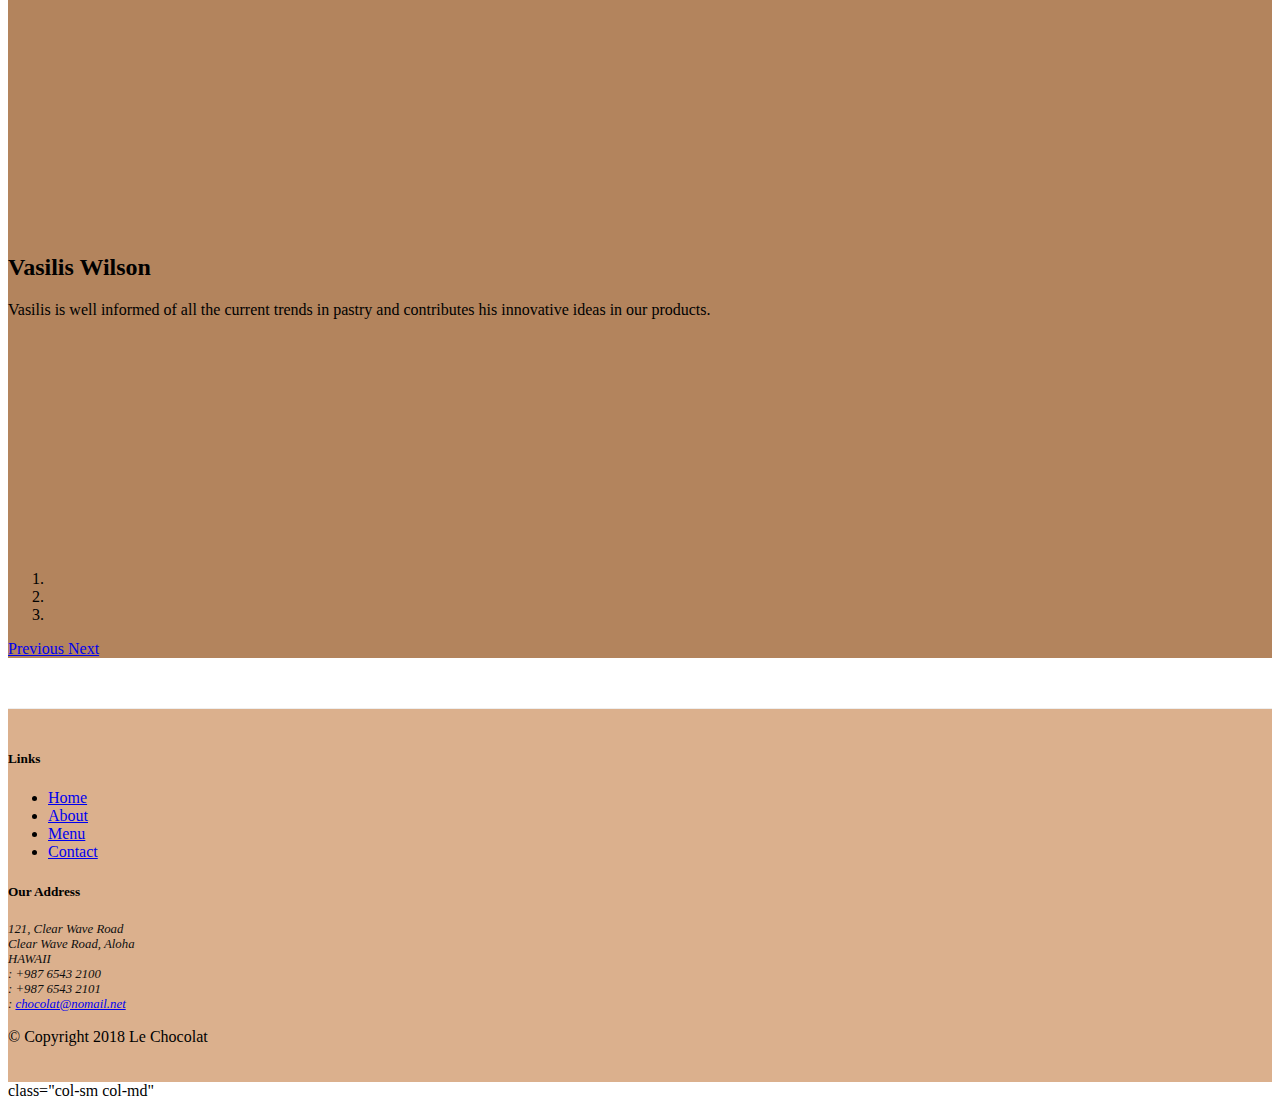
==== commit 7aca324a: "Bootstrap Assignment 4" ====
--- a/index.html
+++ b/index.html
@@ -87,6 +87,98 @@
             </div>
         </div>
     </div>
+
+    <div id="reserveModal" class="modal fade" role="dialog">
+        <div class="modal-dialog modal-lg" role="content">
+            <!-- Modal content-->
+            <div class="modal-content">
+                <div class="modal-header">
+                    <h4 class="modal-title">Reserve your Baskets </h4>
+                    <button type="button" class="close" data-dismiss="modal">&times</button>
+                </div>
+                <div class="modal-body">
+                    <form>
+                        <div class="form-group row">
+                            <label for="optradio" class="col-12 col-sm-3 col-form-label">
+                                Number of baskets
+                            </label>
+                            <div class="col-12 col-sm-9">
+                                <div class="form-check form-check-inline">
+                                    <input class="form-check-input" type="radio" name="inlineRadioOptions"
+                                        id="inlineRadio1" value="option1">
+                                    <label class="form-check-label" for="inlineRadio1">1</label>
+                                </div>
+                                <div class="form-check form-check-inline">
+                                    <input class="form-check-input" type="radio" name="inlineRadioOptions"
+                                        id="inlineRadio2" value="option2">
+                                    <label class="form-check-label" for="inlineRadio2">2</label>
+                                </div>
+                                <div class="form-check form-check-inline">
+                                    <input class="form-check-input" type="radio" name="inlineRadioOptions"
+                                        id="inlineRadio3" value="option3">
+                                    <label class="form-check-label" for="inlineRadio3">3</label>
+                                </div>
+                                <div class="form-check form-check-inline">
+                                    <input class="form-check-input" type="radio" name="inlineRadioOptions"
+                                        id="inlineRadio4" value="option4">
+                                    <label class="form-check-label" for="inlineRadio4">4</label>
+                                </div>
+                                <div class="form-check form-check-inline">
+                                    <input class="form-check-input" type="radio" name="inlineRadioOptions"
+                                        id="inlineRadio5" value="option5">
+                                    <label class="form-check-label" for="inlineRadio5">5</label>
+                                </div>
+                                <div class="form-check form-check-inline">
+                                    <input class="form-check-input" type="radio" name="inlineRadioOptions"
+                                        id="inlineRadio6" value="option6">
+                                    <label class="form-check-label" for="inlineRadio6">6</label>
+                                </div>
+                            </div>
+                        </div>
+                        <div class="form-group row">
+                            <label class="col-12 col-sm-3 col form-label">Date and Time</label>
+                            <div class="input-group col-12 col-sm-4">
+                                <div class="input-group-prepend">
+                                    <span class="input-group-text"><i class="fa fa-calendar"></i></span>
+
+                                </div>
+                                <input type="date" class="form-control" id="date">
+                            </div>
+                            <div class="input-group col-12 col-sm-4">
+                                <div class="input-group-prepend">
+                                    <span class="input-group-text"><i class="fa fa-clock-o"></i></span>
+
+                                </div>
+                                <input type="time" class="form-control" id="time">
+                            </div>
+
+                        </div>
+                        <div class="form-group row">
+                            <label for="" class="col-12 col-sm-3 col-form-label">Home Delivery</label>
+                            <div class="btn-group col-12 col-sm-9">
+                               <label class="btn btn-success">
+                                    <input type="radio" name="section" id="home delivery" checked>
+                                Yes
+                               </label>
+                               <label class="btn btn-danger">
+                                    <input type="radio" name="section" id="non-home delivery">
+                                No
+                               </label>
+                            </div>
+                        </div>
+                    </form>
+                </div>
+                <div class="modal-footer">
+                    <button type="button" class="btn btn-default btn-sm" data-dismiss="modal">Cancel
+                    </button>
+                    <button type="submit" class="btn btn-primary btn-sm">
+                        Reserve
+                    </button>
+                </div>
+            </div>
+        </div>
+    </div>
+
     <header class="jumbotron">
         <div class="container">
             <div class="row row-header">
@@ -99,11 +191,14 @@
                     <img src="images/logo.png" class="img-fluid">
                 </div>
                 <div class="col-12 col-sm-3 align-self-center">
-                    <!-- <a class="btn btn-warning btn-sm" href="#reserve-form" role="button"> Reserve your baskets</a> -->
+                    <!-- <a class="btn btn-warning btn-sm" href="#reserve-form" role="button"> Reserve your baskets</a>
                     <button class="btn btn-warning"><a href="#reverve-form" data-toggle="tooltip" data-html="true"
                             title="Or Call us <br> <strong>+ 987 6543 2100</strong>" data-placement="bottom">Reserve
                             your
-                            baskets</a></button>
+                            baskets</a></button> -->
+                    <!-- <a class="btn btn-warning btn-sm" href="#reserve-form" role="button"> Reserve your baskets</a> -->
+                    <a class="btn btn-warning" data-toggle="modal" data-target="#reserveModal">Reserve
+                        your baskets</a>
                 </div>
             </div>
         </div>
@@ -112,62 +207,61 @@
         <div class="row row-content">
             <div class="col col-12">
                 <div id="mycarousel" class="carousel slide" data-ride="carousel">
-                        <div class="carousel-inner" role="listbox">
-                                <div class="carousel-item active">
-                                    <img src="images/dark85.jpg" alt="85% DARK CHOCOLATE">
-                                    <div class="carousel-caption d-none d-sm-block">
-                                        <h2>85% DARK CHOCOLATE 
-                                            <span class="badge badge-danger">HOT</span>
-                                            <span class="badge badge-pill badge-success">$0.99</span>
-                                        </h2>
-                                        <p class="col d-none d-sm-block">Dark chocolate with no added sugar. 
-                                            Here you can taste the flavor of cocoa beans.
-                                        </p>
-                                    </div>
-                                </div>
-                                <div class="carousel-item">
-                                    <img src="images/promotion.jpg" alt="Our basket">
-                                    <div class="carousel-caption d-none d-sm-block">
-                                        <h2>WEEK’S OFFER 
-                                            <span class="badge badge-danger">NEW</span>
-                                            <span class="badge badge-pill badge-success">$4.99</span>
-                                        </h2>
-                                        <p class="col d-none d-sm-block">This week we offer a basket 
-                                             with 10 delicious chocolates!
-                                        </p>
-                                    </div>
-                                </div>
-                                <div class="carousel-item">
-
-                                    <img src="images/cartoonVasilis.png" alt="Vasilis Wilson">
-                                    <div class="carousel-caption d-none d-sm-block">
-                                        <h2>Vasilis Wilson
-                                         </h2>
-                                        <p class="col d-none d-sm-block">Vasilis is well informed of all the current 
-                                            trends in pastry and contributes his innovative ideas in our products.
-                                        </p>
-                                    </div>
-                                </div>     
-                                <ol class="carousel-indicators">
-                                        <li data-target="#mycarousel" data-slide-to="0" class
-                                          ="active"></li>
-                                        <li data-target="#mycarousel" data-slide-to="1"></li>
-                                        <li data-target="#mycarousel" data-slide-to="2"></li>
-                                    </ol>     
-                                    <a class="carousel-control-prev" href="#mycarousel" role="button" data-slide="prev">
-                                            <span class="carousel-control-prev-icon" aria-hidden="true"></span>
-                                            <span class="sr-only">Previous</span>
-                                        </a>
-                                        <a class="carousel-control-next" href="#mycarousel" role="button" data-slide="next">
-                                            <span class="carousel-control-next-icon" aria-hidden="true"></span>
-                                            <span class="sr-only">Next</span>
-                                        </a>
-                    view raw                                      
-                            </div>   
-                </div>
-            </div>
-        </div>
-        <div class="row flex-row-reverse row-content align-items-center">
+                    <div class="carousel-inner" role="listbox">
+                        <div class="carousel-item active">
+                            <img src="images/dark85.jpg" alt="85% DARK CHOCOLATE">
+                            <div class="carousel-caption d-none d-sm-block">
+                                <h2>85% DARK CHOCOLATE
+                                    <span class="badge badge-danger">HOT</span>
+                                    <span class="badge badge-pill badge-success">$0.99</span>
+                                </h2>
+                                <p class="col d-none d-sm-block">Dark chocolate with no added sugar.
+                                    Here you can taste the flavor of cocoa beans.
+                                </p>
+                            </div>
+                        </div>
+                        <div class="carousel-item">
+                            <img src="images/promotion.jpg" alt="Our basket">
+                            <div class="carousel-caption d-none d-sm-block">
+                                <h2>WEEK’S OFFER
+                                    <span class="badge badge-danger">NEW</span>
+                                    <span class="badge badge-pill badge-success">$4.99</span>
+                                </h2>
+                                <p class="col d-none d-sm-block">This week we offer a basket
+                                    with 10 delicious chocolates!
+                                </p>
+                            </div>
+                        </div>
+                        <div class="carousel-item">
+
+                            <img src="images/cartoonVasilis.png" alt="Vasilis Wilson">
+                            <div class="carousel-caption d-none d-sm-block">
+                                <h2>Vasilis Wilson
+                                </h2>
+                                <p class="col d-none d-sm-block">Vasilis is well informed of all the current
+                                    trends in pastry and contributes his innovative ideas in our products.
+                                </p>
+                            </div>
+                        </div>
+                        <ol class="carousel-indicators">
+                            <li data-target="#mycarousel" data-slide-to="0" class="active"></li>
+                            <li data-target="#mycarousel" data-slide-to="1"></li>
+                            <li data-target="#mycarousel" data-slide-to="2"></li>
+                        </ol>
+                        <a class="carousel-control-prev" href="#mycarousel" role="button" data-slide="prev">
+                            <span class="carousel-control-prev-icon" aria-hidden="true"></span>
+                            <span class="sr-only">Previous</span>
+                        </a>
+                        <a class="carousel-control-next" href="#mycarousel" role="button" data-slide="next">
+                            <span class="carousel-control-next-icon" aria-hidden="true"></span>
+                            <span class="sr-only">Next</span>
+                        </a>
+
+                    </div>
+                </div>
+            </div>
+        </div>
+        <!-- <div class="row flex-row-reverse row-content align-items-center">
             <div class="col-sm-4 col-md-3">
                 <h3>Our famous chocolates</h3>
             </div>
@@ -182,9 +276,9 @@
                     </div>
                 </div>
             </div>
-        </div>
-
-        <div class="row flex-row-reverse row-content align-items-center">
+        </div> -->
+
+        <!-- <div class="row flex-row-reverse row-content align-items-center">
             <div class="col-sm-4 col-md-3">
                 <h3>WEEK’S OFFER</h3>
             </div>
@@ -198,7 +292,7 @@
                     </div>
                 </div>
             </div>
-        </div>
+        </div> -->
 
         <!-- <div class="row row-content align-items-center">
             <div class="col-sm-4 col-md-3">
@@ -210,7 +304,7 @@
             </div>
         </div> -->
 
-        <div class="row flex-row-reverse row-content align-items-center">
+        <!-- <div class="row flex-row-reverse row-content align-items-center">
             <div class="col-sm-4 col-md-3">
                 <h3>Meet our Specialists</h3>
             </div>
@@ -226,8 +320,8 @@
                 </div>
 
             </div>
-        </div>
-        <div class="row row-content justify-content-center">
+        </div> -->
+        <!-- <div class="row row-content justify-content-center">
             <div class="col -12 col-sm-8">
                 <div class="cardd border-default">
                     <h3 class="card-header bg-warning" style="color: white" id="reserve-form">Reserve your baskets</h3>
@@ -293,7 +387,7 @@
                     </div>
                 </div>
             </div>
-        </div>
+        </div> -->
     </div>
 
     <footer class="footer">
@@ -343,11 +437,11 @@
     <script src="node_modules/tether/dist/js/tether.min.js"></script>
     <script src="node_modules/popper.js/dist/umd/popper.min.js"></script>
     <script src="node_modules/bootstrap/dist/js/bootstrap.min.js"></script>
-    <script>
+    <!-- <script>
         $(function () {
             $('[data-toggle="tooltip"]').tooltip()
         })
-    </script>
+    </script> -->
 </body>
 
 </html>class="col-sm col-md"